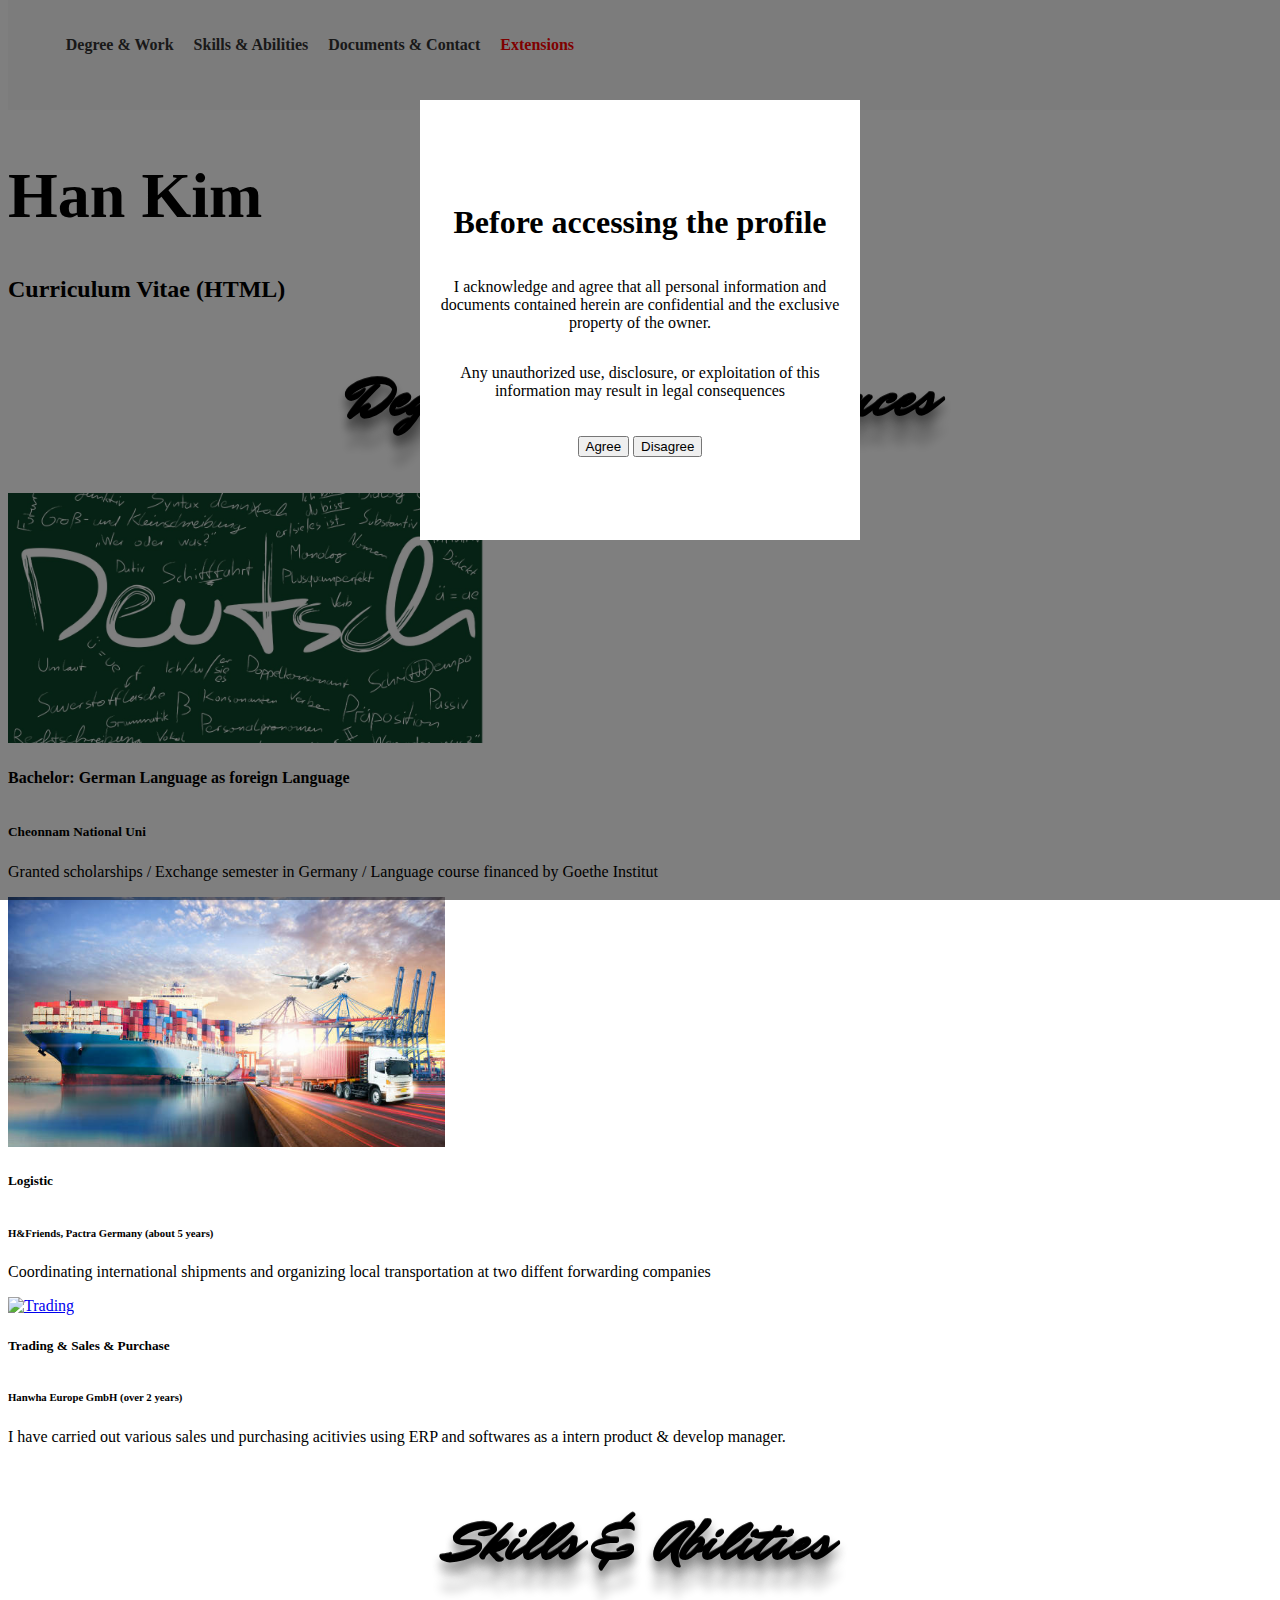
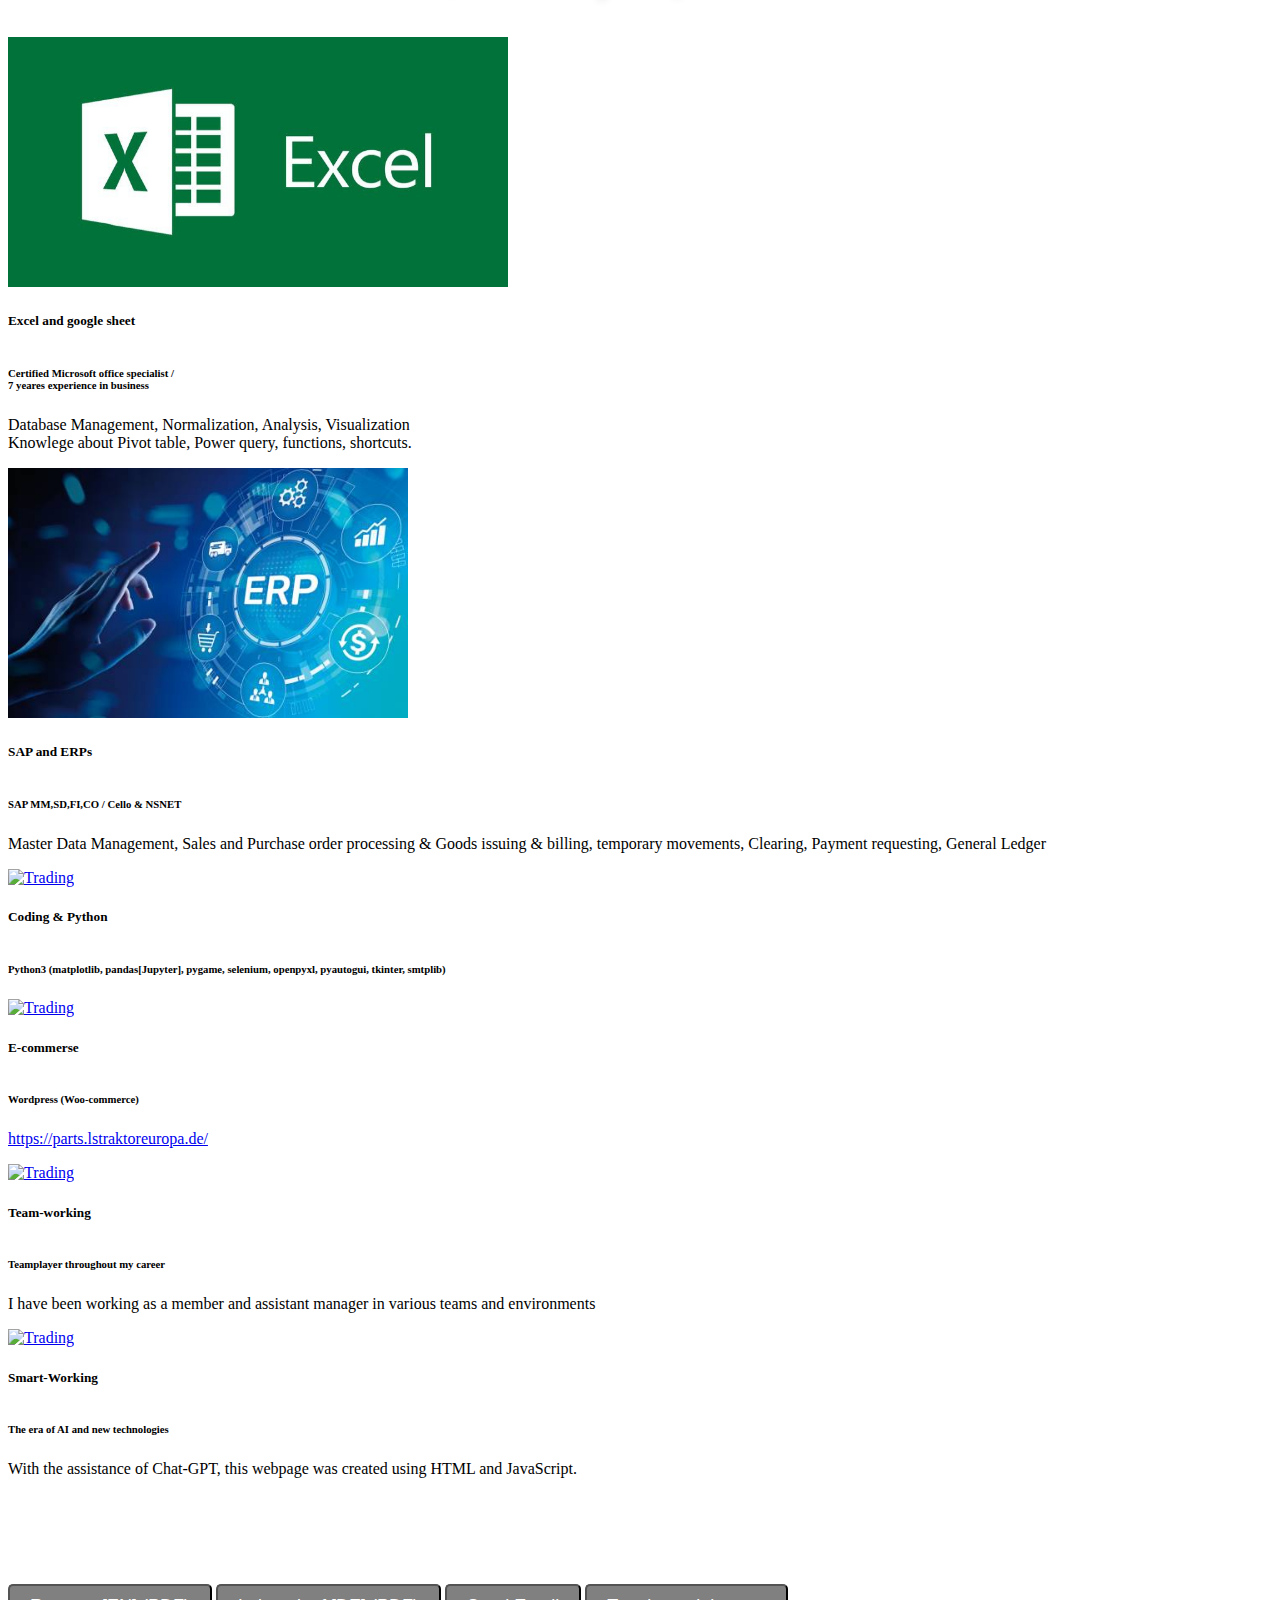
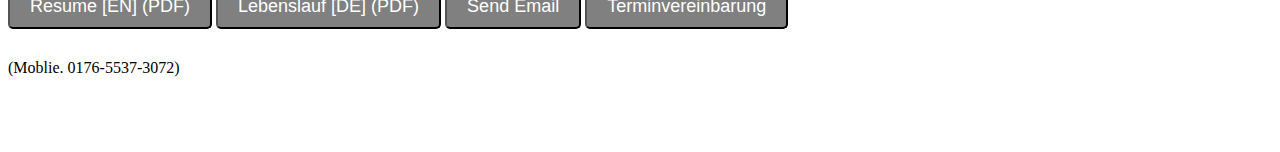
==== index.html @ 1b8cf620 "Add files via upload" ====
<!doctype html>
<html lang="en">

<head>
  <meta charset="utf-8">
  <meta name="viewport" content="width=device-width, initial-scale=1">
  <title>Han Kim</title>
  <link rel="stylesheet"
    href="https://s3.ap-northeast-2.amazonaws.com/materials.spartacodingclub.kr/easygpt/default.css">
  <link href="https://cdn.jsdelivr.net/npm/bootstrap@5.2.3/dist/css/bootstrap.min.css" rel="stylesheet"
    integrity="sha384-rbsA2VBKQhggwzxH7pPCaAqO46MgnOM80zW1RWuH61DGLwZJEdK2Kadq2F9CUG65" crossorigin="anonymous">
  <link rel="stylesheet" href="style.css">
  <script src="https://cdn.jsdelivr.net/npm/bootstrap@5.2.3/dist/js/bootstrap.bundle.min.js"
    integrity="sha384-kenU1KFdBIe4zVF0s0G1M5b4hcpxyD9F7jL+jjXkk+Q2h455rYXK/7HAuoJl+0I4"
    crossorigin="anonymous"></script>
</head>

<body>
  <div id="popup">
    <div id="popup-content">
      <h1>Before accessing the profile</h1>
      <p>I acknowledge and agree that all personal information and documents contained herein are confidential and the exclusive property of the owner. </p>
      <p>Any unauthorized use, disclosure, or exploitation of this information may result in legal consequences</p>
      <div id="popup-buttons">
        <button id="agree-button">Agree</button>
        <button id="disagree-button">Disagree</button>
      </div>
    </div>
  </div>

  <script>
    // 팝업 표시
    function showPopup() {
      document.getElementById('popup').style.display = 'block';
    }

    // 팝업 숨김
    function hidePopup() {
      document.getElementById('popup').style.display = 'none';
    }

    // 동의 버튼 클릭 시 이벤트 처리
    document.getElementById('agree-button').addEventListener('click', function() {
      // 여기에 동의 버튼을 클릭했을 때 처리할 로직을 작성합니다.
      console.log('동의 버튼이 클릭되었습니다.');
      hidePopup();
    });

    // 동의하지 않음 버튼 클릭 시 이벤트 처리
    document.getElementById('disagree-button').addEventListener('click', function() {
      // 여기에 동의하지 않음 버튼을 클릭했을 때 처리할 로직을 작성합니다.
      console.log('동의하지 않음 버튼이 클릭되었습니다.');
      window.top.close();
      alert('Access is denied. please close this page');
    });

    // 페이지 로드 시 팝업 표시
    window.onload = function() {
      showPopup();
    };
  </script>
  <header>
    <nav>
      <ul>
        <li><a href="#DG">Degree & Work</a></li>
        <li><a href="#SK"> Skills & Abilities</a></li>
        <li><a href="#CT">Documents & Contact</a></li>
        <li><a href="Extension.html" target="_blank"><span style="color:red">Extensions</span></a></li>
      </ul>
    </nav>
  </header>
  <div class="header"></div>

  <div class="hero bg-dark text-center py-5 mb-4">
    <img src="photo.jpg" class="profile-image" alt="Profile Image">
    <h1 class="mt-5, text-white" style="font-weight: bold;">Han Kim</h1>
    <h2 class="text-white" id="change">Curriculum Vitae (HTML)</h2>
    <script src="change.js"></script>
    <div class="text-good">Thank you for your attention </div>
    <div class="text2-good">18.04.1990 <br> Southkorean</div>
  </div>

  <script src="scroll.js"></script>
  <section id="DG">
    <link href="https://fonts.googleapis.com/css?family=Mr+Dafoe" rel="stylesheet">
    <div class="shadow" style="margin-bottom: 1cm;">
      <h3 class="text-center py-2 my-5" style="font-weight: bold">Degree & Work Experiences</h3>
    </div>
  </section>
  <script src="dg_scroll.js"></script>
  <div class="container" style="margin-bottom: 1cm;">
    <div class="row row-cols-1 row-cols-md-3 g-4">
      <div class="col">
        <div class="card h-100">
          <a href="#" class="card-link" onclick="openPopup('certificate of degree.pdf')">
            <img src="deutsch.jpg" class="card-img-top" alt="Logistic" style="height: 250px;">
          </a>
          <div class="card-body">
            <h4 class="card-title">Bachelor: German Language as foreign Language</h4>
            <h5 class="card-subtitle mb-2 text-muted">Cheonnam National Uni</h5>
            <p class="card-text">Granted scholarships / Exchange semester in Germany /
              Language course financed by Goethe Institut
            </p>
          </div>
        </div>
      </div>

      <script src="openpopup.js"></script>
      <div class="col">
        <div class="card h-100">
          <a href="#" class="card-link" onclick="openPopup2()">
            <img src="international-trade.jpg" class="card-img-top" alt="Logistic" style="height: 250px; ">
          </a>
          <div class="card-body">
            <h5 class="card-title">Logistic</h5>
            <h6 class="card-subtitle mb-2 text-muted">H&Friends, Pactra Germany (about 5 years)</h6>
            <p class="card-text">Coordinating international shipments and organizing local transportation at two diffent
              forwarding companies</p>
          </div>
        </div>
      </div>

      <script src="open2.js"></script>

      <div class="col">
        <div class="card h-100">
          <a href="#" class="card-link" onclick="openPopup3()">
            <img src="https://source.unsplash.com/1600x900/?sales" class="card-img-top" alt="Trading"
              style="height: 250px; ">
          </a>
          <div class="card-body">
            <h5 class="card-title">Trading & Sales & Purchase</h5>
            <h6 class="card-subtitle mb-2 text-muted">Hanwha Europe GmbH (over 2 years)</h6>
            <p class="card-text">I have carried out various sales und purchasing acitivies using ERP and softwares as a
              intern product & develop manager.
            </p>
          </div>
        </div>
      </div>
      <script src="open3.js"></script>
    </div>
  </div>
  <section id="SK">
    <div class="shadow" style="margin-bottom: 1cm;">
      <h3 class="text-center py-2 my-5" style="font-weight: bold">Skills & Abilities</h3>
    </div>
  </section>
  <script src="sk_scroll.js"></script>
  <div class="container" style="margin-bottom: 2cm;">
    <div class="row row-cols-1 row-cols-md-3 g-4">
      <div class="col">
        <div class="card h-100">
          <a href="#" class="card-link" onclick="openPopup4('mos master certification.pdf')">
            <img src="Excel.jpg" class="card-img-top" alt="Logistic" style="height: 250px;">
          </a>
          <div class="card-body">
            <h5 class="card-title">Excel and google sheet</h5>
            <h6 class="card-subtitle mb-2 text-muted">Certified Microsoft office specialist / <br>
              7 yeares experience in business </h6>
            <p class="card-text">Database Management, Normalization, Analysis, Visualization <br> Knowlege about Pivot
              table, Power query, functions, shortcuts. </p>
          </div>
        </div>
      </div>
      <script src="open4.js"></script>
      <div class="col">
        <div class="card h-100">
          <a href="#" class="card-link" onclick="openPopup5()">
            <img src="ERP.jpg" class="card-img-top" alt="Sales" style="height: 250px; ">
          </a>
          <div class="card-body">
            <h5 class="card-title">SAP and ERPs</h5>
            <h6 class="card-subtitle mb-2 text-muted">SAP MM,SD,FI,CO / Cello & NSNET </h6>
            <p class="card-text">Master Data Management, Sales and Purchase order processing & Goods issuing & billing,
              temporary movements, Clearing, Payment requesting, General Ledger</p>
          </div>
        </div>
      </div>
      <script src="open5.js"></script>
      <div class="col">
        <div class="card h-100">
          <a href="#" class="card-link" onclick="openPopup6()">
            <img src="https://source.unsplash.com/1600x900/?coding" class="card-img-top" alt="Trading"
              style="height: 250px; ">
          </a>
          <div class="card-body">
            <h5 class="card-title">Coding & Python</h5>
            <h6 class="card-subtitle mb-2 text-muted">Python3 (matplotlib, pandas[Jupyter], pygame, selenium, openpyxl,
              pyautogui, tkinter, smtplib) </h6>
            <p class="card-text"></p>
          </div>
        </div>
      </div>
      <script src="open6.js"></script>
      <div class="col">
        <div class="card h-100">
          <a href="#" class="card-link" onclick="openPopup7()">
            <img src="https://source.unsplash.com/1600x900/?Ecommerce" class="card-img-top" alt="Trading"
              style="height: 250px; ">
          </a>
          <div class="card-body">
            <h5 class="card-title">E-commerse </h5>
            <h6 class="card-subtitle mb-2 text-muted">Wordpress (Woo-commerce)</h6>
            <p class="card-text"><a href="https://parts.lstraktoreuropa.de/"
                target="_blank">https://parts.lstraktoreuropa.de/</a></p>
          </div>
        </div>
      </div>
      <script src="open7.js"></script>
      <div class="col">
        <div class="card h-100">
          <a href="#" class="card-link" onclick="openPopup8()">
            <img src="https://source.unsplash.com/1600x900/?Teamwork" class="card-img-top" alt="Trading"
              style="height: 250px; ">
          </a>
          <div class="card-body">
            <h5 class="card-title">Team-working</h5>
            <h6 class="card-subtitle mb-2 text-muted">Teamplayer throughout my career</h6>
            <p class="card-text">I have been working as a member and assistant manager in various teams and environments
            </p>
          </div>
        </div>
      </div>
      <script src="open8.js"></script>
      <div class="col">
        <div class="card h-100">
          <a href="#" class="card-link" onclick="openPopup9()">
            <img src="https://source.unsplash.com/1600x900/?gpt" class="card-img-top" alt="Trading"
              style="height: 250px; ">
          </a>
          <div class="card-body">
            <h5 class="card-title">Smart-Working</h5>
            <h6 class="card-subtitle mb-2 text-muted">The era of AI and new technologies</h6>
            <p class="card-text">With the assistance of Chat-GPT, this webpage was created using HTML and JavaScript.
            </p>
          </div>
        </div>
      </div>
      <script src="open9.js"></script>
    </div>
  </div>
  <div class="container">
    <h1></h1>
    <p></p>

    <!-- 버튼 추가 -->

    <button class="button" onclick="window.open('Resume_Han_kim.pdf', '_blank')">Resume [EN] (PDF)</button>
    <button class="button" onclick="window.open('Lebenslauf.pdf', '_blank')">Lebenslauf [DE] (PDF)</button>
    <button class="button" onclick="location.href='mailto:han65654@gmail.com'">Send Email</button>
    <button class="button" onclick="openForm()">Terminvereinbarung</button>

    <script src="iframe.js"></script>

    <section id="CT">
      <div class="phone-number">
        <i class="fas fa-phone"></i>
        <span>(Moblie. 0176-5537-3072)</span>
      </div>
    </section>

    <script src="ct_scroll.js"></script>
  </div>

  <footer class="footer">
    <p></p>
  </footer>


</body>

</html>
---- style.css ----
header {
  width: 100%;
  height: 70px;
  background-color: #f8f8f8;
  padding: 20px;
  position: fixed;
  top: 0;
  z-index: 1;
}

nav ul {
  list-style: none;
  margin-left: 1cm;
  padding: 0;
  display: flex;
  flex-wrap: wrap; /* 추가 */
  justify-content: flex-start; /* 추가 */
}

nav li {
  margin-right: 20px;
}

nav a {
  text-decoration: none;
  color: #333;
  font-weight: bold;
}

nav a:hover {
  color: #ff5500;
}

body {
  overflow-x: hidden;
}

.card:hover {
  transform: scale(1.05);
  transition: transform 0.3s ease;
}

.shadow {
  font-family: Mr Dafoe, sans-serif;
  font-size: 3em;
  text-align: center;
  text-shadow: 0 -1px 0 #333, 0 6px 8px rgba(0, 0, 0, .3), 0 9px 10px rgba(0, 0, 0, .10), 0 30px 10px rgba(0, 0, 0, .14), 0 15px 10px rgba(0, 0, 0, .17);
}

.button {
  display: inline-block;
  margin: 30px auto;
  padding: 10px 20px;
  background-color: gray;
  color: white;
  border-radius: 5px;
  font-size: 18px;
  cursor: pointer;
}

.hero h1 {
  transition: all 2.0s ease;
  font-size: 4em;
}

.hero {
  transition: transform 1s ease;
}

.hero.shifted {
  transform: translateX(-25%);
}

.text-good {
  color: #0c0000;
  position: fixed;
  right: -16em;
  top: 35%;
  transform: translateY(-50%);
  padding: 10px;
  font-weight: bold;
  font-size: 1.2em;
}

.text2-good {
  color: #0c0000;
  position: fixed;
  right: -15em;
  top: 70%;
  transform: translateY(-50%);
  padding: 10px;
  font-weight: bold;
  font-size: 1.2em;
}

.profile-image {
  position: fixed;
  right: -8em;
  top: 72%;
  transform: translateY(-50%);
  width: 50px;
  height: 50px;
  border-radius: 50%;
  object-fit: cover;
  z-index: 1;
  opacity: 0;
  transition: opacity 0.5s ease;
}

.profile-image.show {
  opacity: 1;
}

.shadow:hover {
  color: #FF0000;
  background: linear-gradient(to right, #4B0082);
  -webkit-background-clip: text;
  -moz-background-clip: text;
  background-clip: text;
  -webkit-text-fill-color: transparent;
  transform: scale(1.5);
  font-weight: bold;
  transition: all 1.0s ease;
}

.footer {
  margin-top: 2cm;
}

.card-title {
  margin-bottom: 1cm;
}

.header {
  height: 1cm;
  margin-bottom: 3cm;
}

@media (max-width: 767px) {
  .hero.shifted {
    transform: translateX(-90%);
  }
  header {
    position: static;
  }
}

#popup {
  display: none;
  position: fixed;
  top: 0;
  left: 0;
  width: 100%;
  height: 100%;
  background-color: rgba(0, 0, 0, 0.5);
  z-index: 9999;
}

#popup-content {
  display: flex;
  flex-direction: column;
  justify-content: center;
  align-items: center;
  width: 400px;
  height: 400px;
  background-color: white;
  margin: auto;
  margin-top: 100px;
  padding: 20px;
  text-align: center;
}

#popup-buttons {
  margin-top: 20px;
}
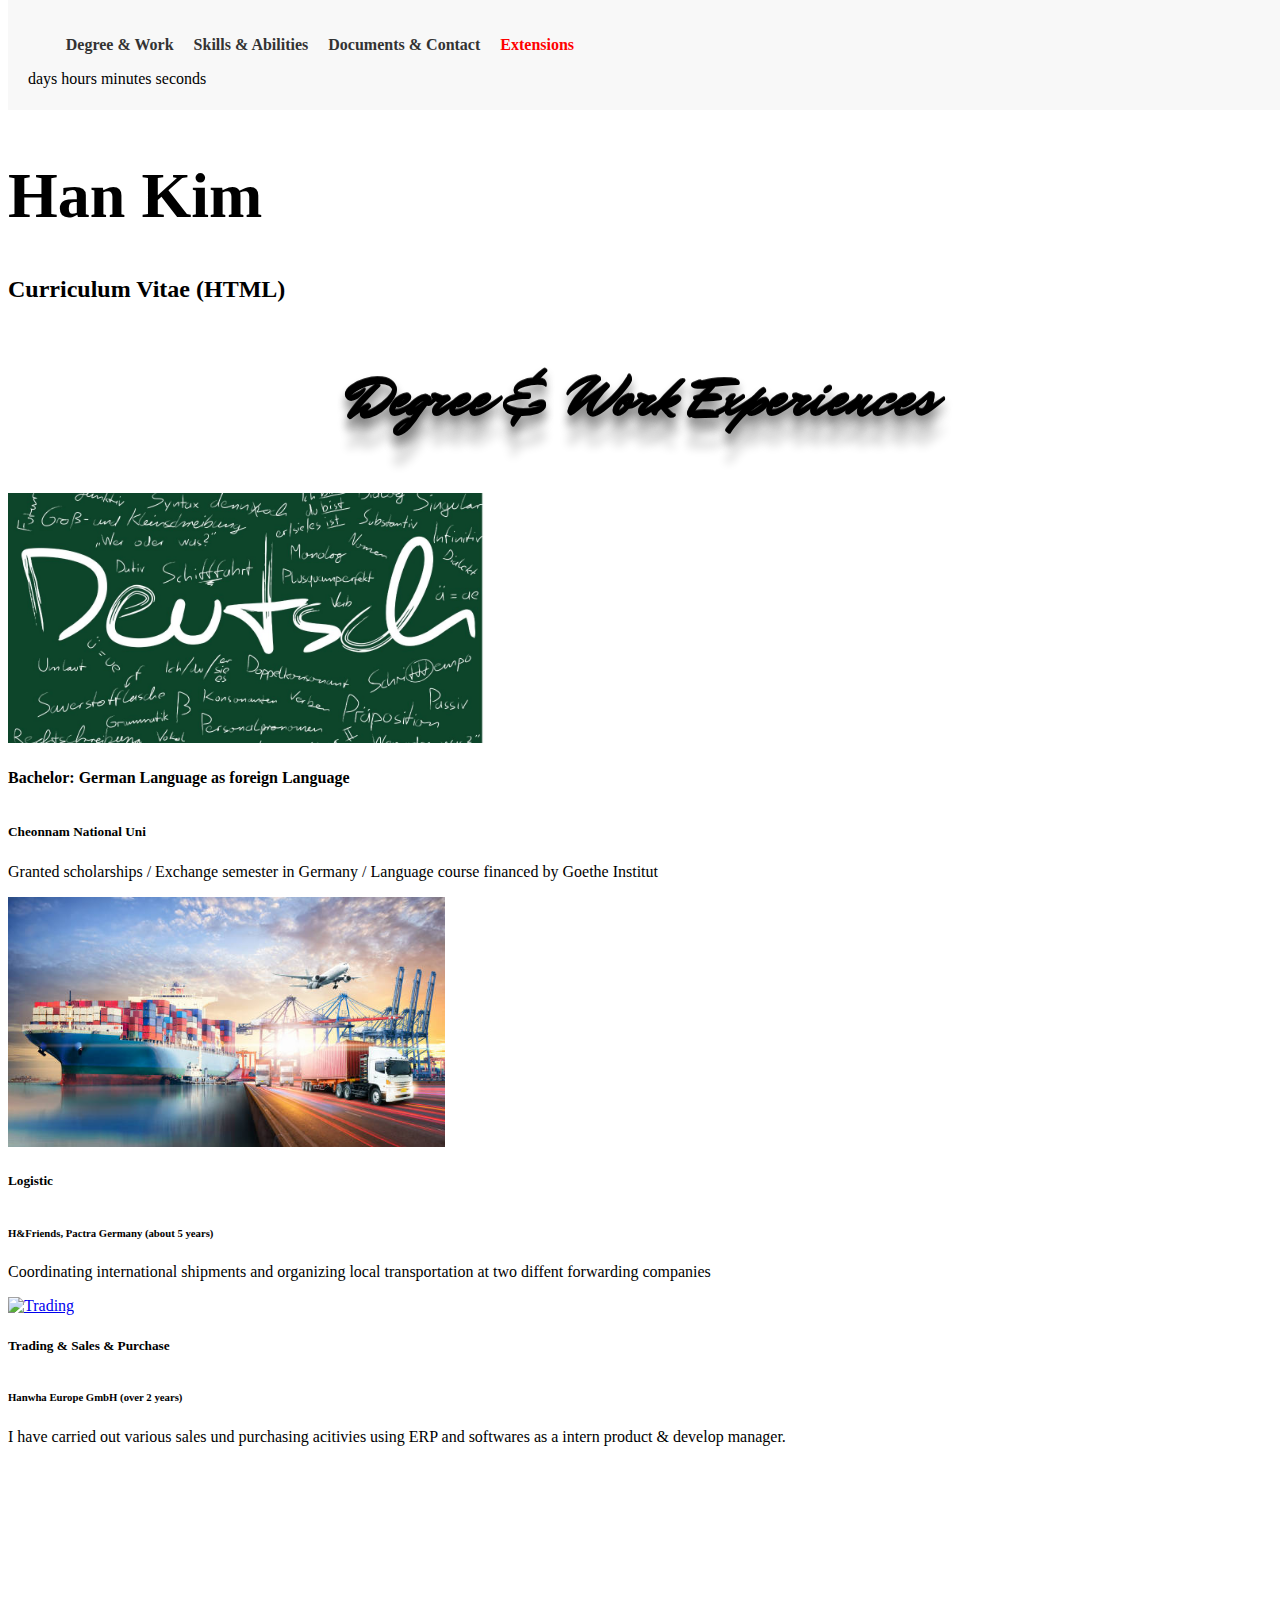
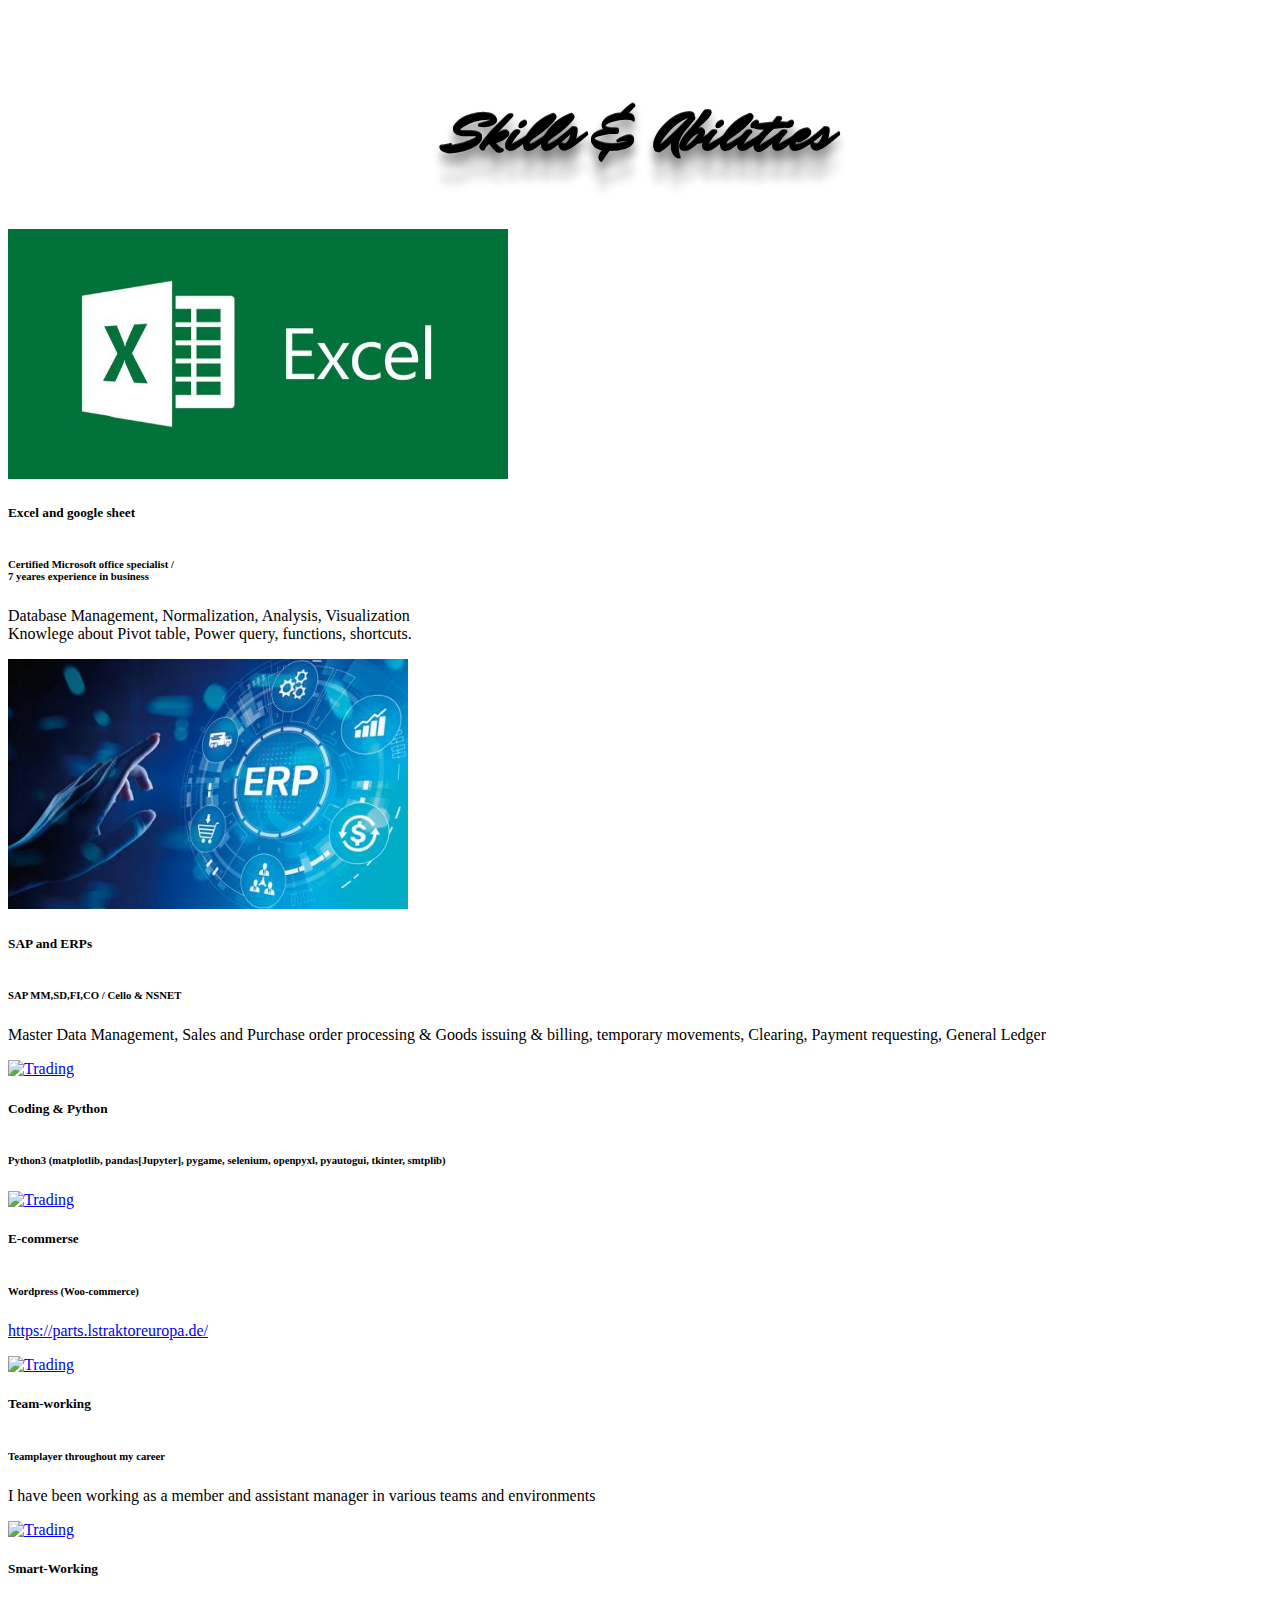
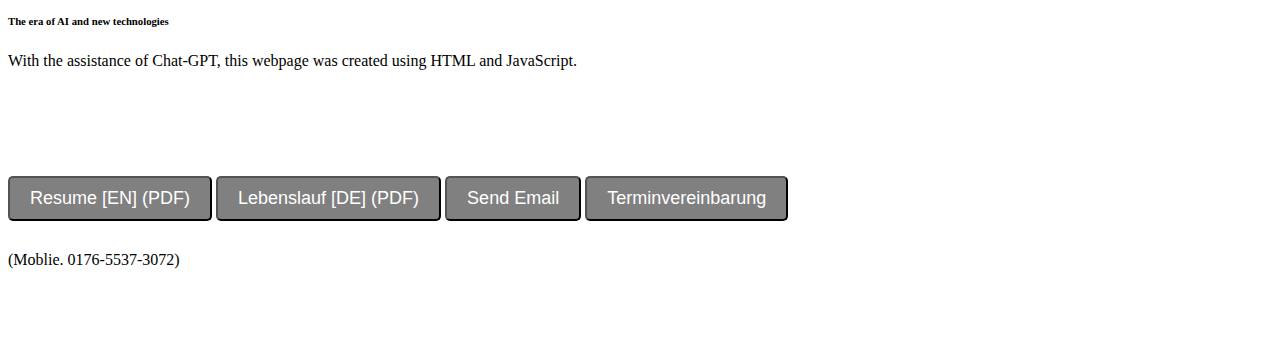
==== commit 0e015ce2: "Add files via upload" ====
--- a/index.html
+++ b/index.html
@@ -13,6 +13,7 @@
   <script src="https://cdn.jsdelivr.net/npm/bootstrap@5.2.3/dist/js/bootstrap.bundle.min.js"
     integrity="sha384-kenU1KFdBIe4zVF0s0G1M5b4hcpxyD9F7jL+jjXkk+Q2h455rYXK/7HAuoJl+0I4"
     crossorigin="anonymous"></script>
+
 </head>
 
 <body>
@@ -28,37 +29,7 @@
     </div>
   </div>
 
-  <script>
-    // 팝업 표시
-    function showPopup() {
-      document.getElementById('popup').style.display = 'block';
-    }
-
-    // 팝업 숨김
-    function hidePopup() {
-      document.getElementById('popup').style.display = 'none';
-    }
-
-    // 동의 버튼 클릭 시 이벤트 처리
-    document.getElementById('agree-button').addEventListener('click', function() {
-      // 여기에 동의 버튼을 클릭했을 때 처리할 로직을 작성합니다.
-      console.log('동의 버튼이 클릭되었습니다.');
-      hidePopup();
-    });
-
-    // 동의하지 않음 버튼 클릭 시 이벤트 처리
-    document.getElementById('disagree-button').addEventListener('click', function() {
-      // 여기에 동의하지 않음 버튼을 클릭했을 때 처리할 로직을 작성합니다.
-      console.log('동의하지 않음 버튼이 클릭되었습니다.');
-      window.top.close();
-      alert('Access is denied. please close this page');
-    });
-
-    // 페이지 로드 시 팝업 표시
-    window.onload = function() {
-      showPopup();
-    };
-  </script>
+  <script src="popup_countdown.js"></script>
   <header>
     <nav>
       <ul>
@@ -68,9 +39,16 @@
         <li><a href="Extension.html" target="_blank"><span style="color:red">Extensions</span></a></li>
       </ul>
     </nav>
+
+    <div id="countdown">
+      <span id="days"></span> days
+      <span id="hours"></span> hours
+      <span id="minutes"></span> minutes
+      <span id="seconds"></span> seconds
+    </div>
+
   </header>
   <div class="header"></div>
-
   <div class="hero bg-dark text-center py-5 mb-4">
     <img src="photo.jpg" class="profile-image" alt="Profile Image">
     <h1 class="mt-5, text-white" style="font-weight: bold;">Han Kim</h1>
@@ -140,6 +118,7 @@
       <script src="open3.js"></script>
     </div>
   </div>
+  <iframe src="https://indify.co/widgets/live/weather/AVq7AohDEbFUHF8Oju1Z" frameborder="0" width="100%" height="150"></iframe>
   <section id="SK">
     <div class="shadow" style="margin-bottom: 1cm;">
       <h3 class="text-center py-2 my-5" style="font-weight: bold">Skills & Abilities</h3>
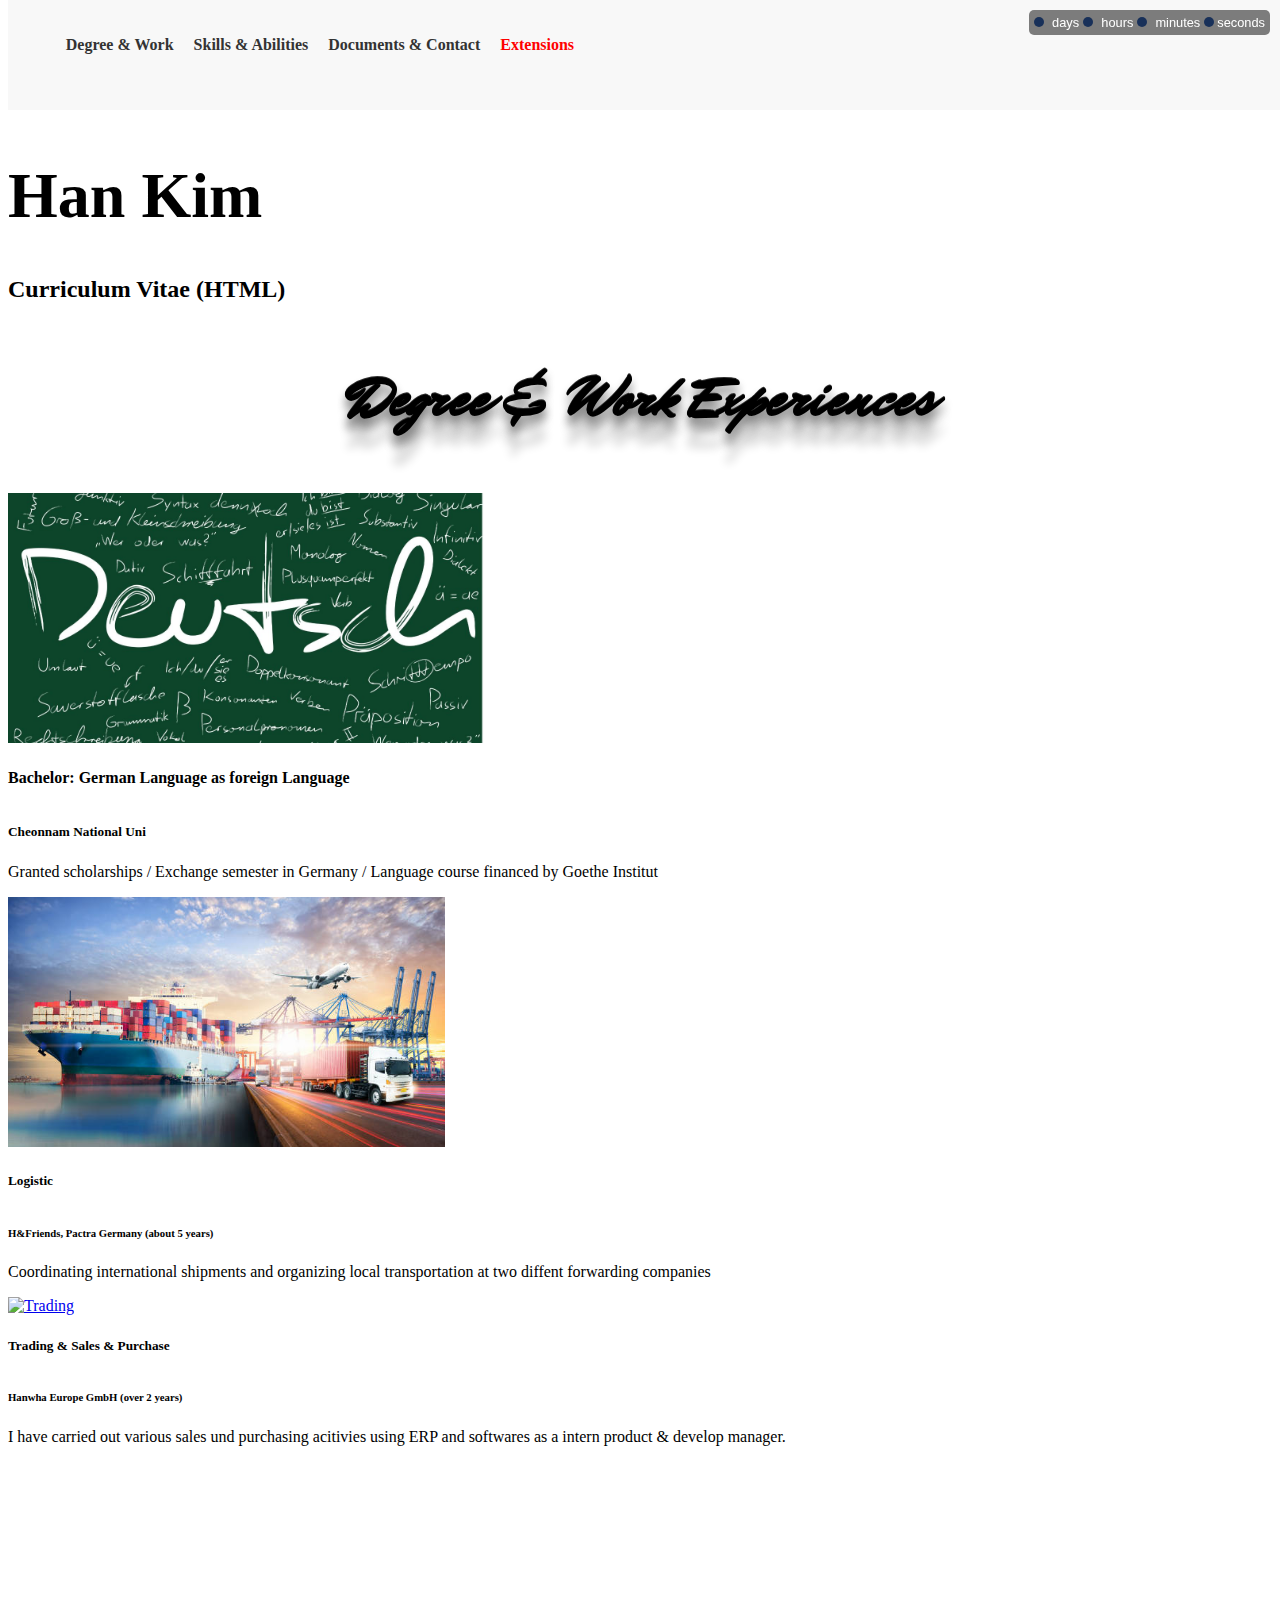
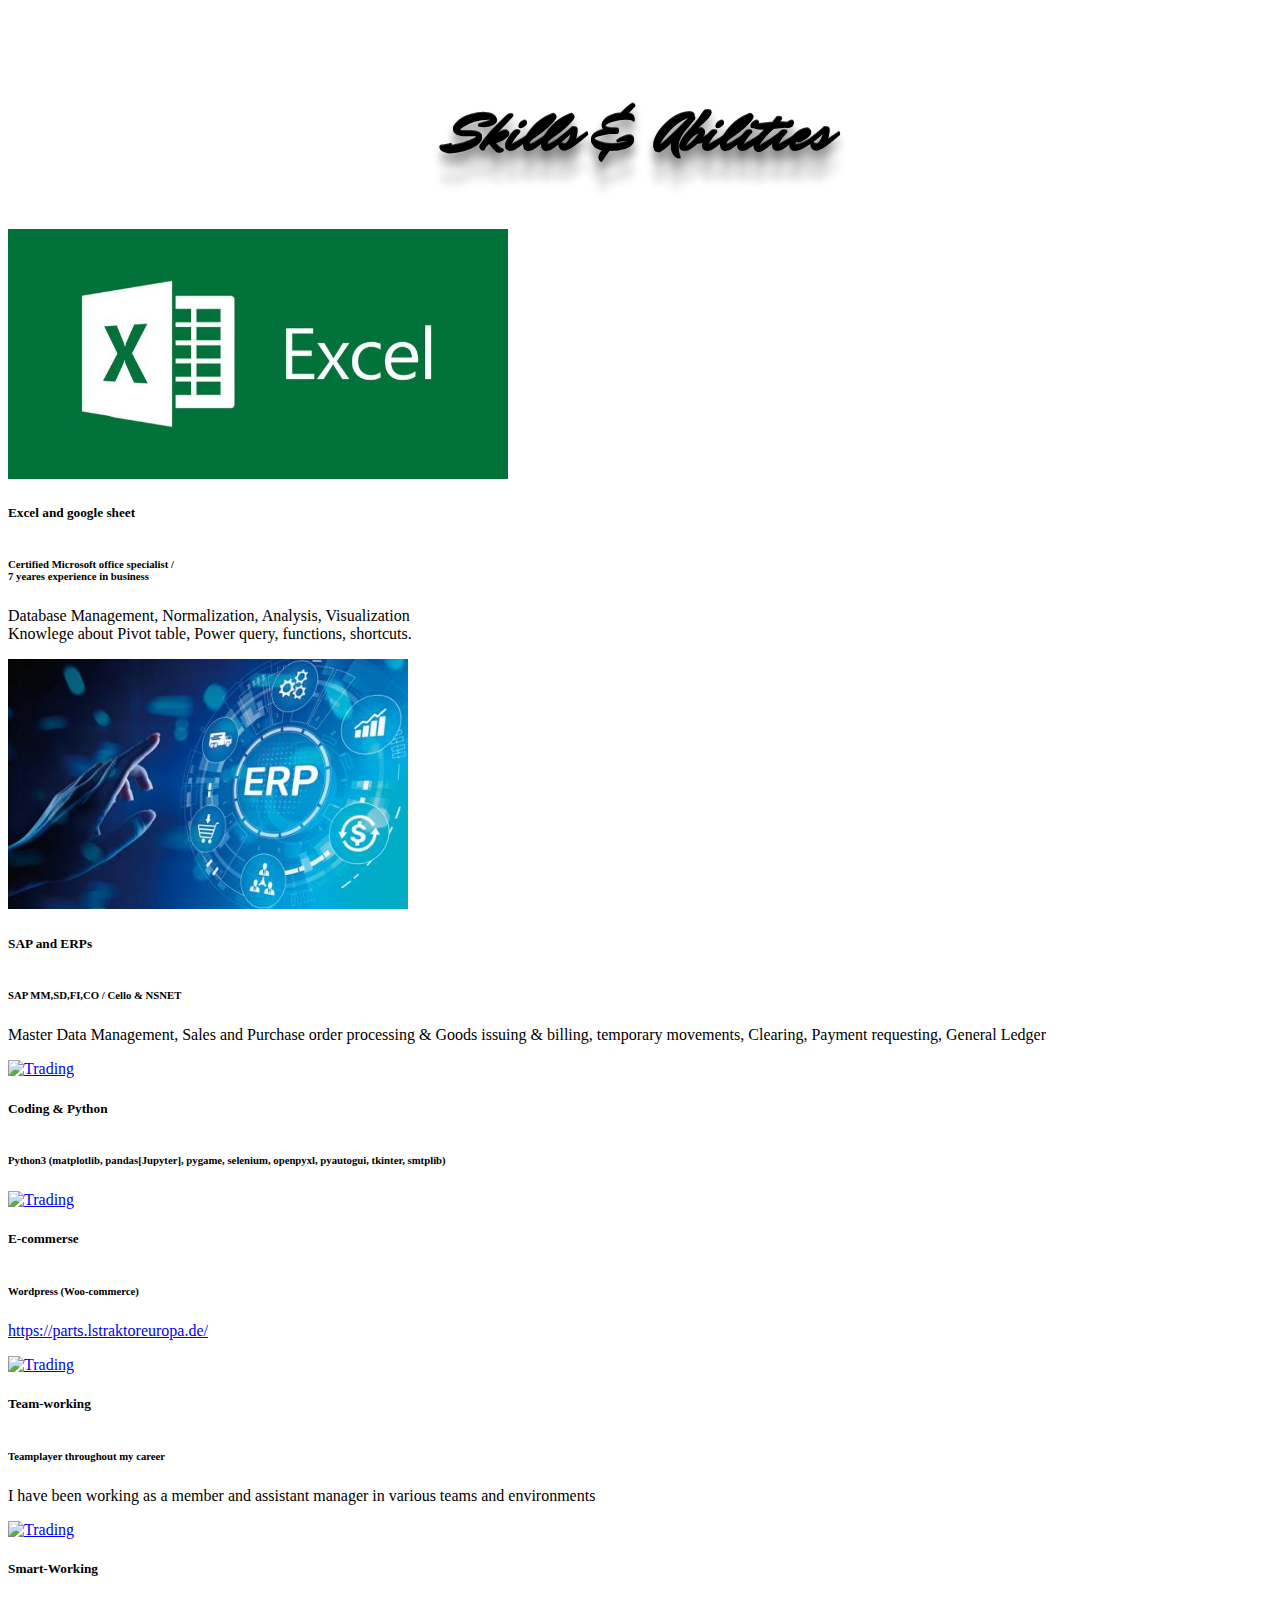
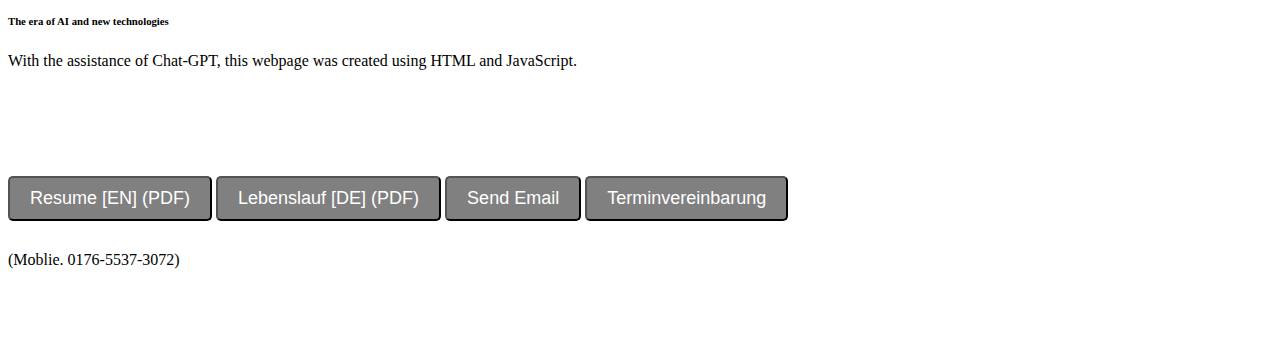
==== commit 1632c708: "Add files via upload" ====
--- a/index.html
+++ b/index.html
@@ -118,7 +118,7 @@
       <script src="open3.js"></script>
     </div>
   </div>
-  <iframe src="https://indify.co/widgets/live/weather/AVq7AohDEbFUHF8Oju1Z" frameborder="0" width="100%" height="150"></iframe>
+  <iframe src="https://indify.co/widgets/live/weather/AVq7AohDEbFUHF8Oju1Z" frameborder="0" class="weather-widget"></iframe>
   <section id="SK">
     <div class="shadow" style="margin-bottom: 1cm;">
       <h3 class="text-center py-2 my-5" style="font-weight: bold">Skills & Abilities</h3>
--- a/style.css
+++ b/style.css
@@ -134,15 +134,6 @@
 .header {
   height: 1cm;
   margin-bottom: 3cm;
-}
-
-@media (max-width: 767px) {
-  .hero.shifted {
-    transform: translateX(-90%);
-  }
-  header {
-    position: static;
-  }
 }
 
 #popup {
@@ -173,3 +164,63 @@
 #popup-buttons {
   margin-top: 20px;
 }
+
+#countdown {
+  position: fixed;
+  top: 10px;
+  right: 10px;
+  background-color: rgba(0, 0, 0, 0.5);
+  color: #fff;
+  padding: 5px ;
+  border-radius: 5px;
+  font-size: 0.8em;
+  font-family: 'Lato', sans-serif;
+}
+
+#countdown span {
+  display: inline-block;
+  padding: 5px;
+  background-color: #183059;
+  margin-right: 5px;
+  border-radius: 5px;
+  font-family: 'Lato', sans-serif;
+  font-size: 1.0em;
+}
+
+#countdown span:last-child {
+  margin-right: 0;
+}
+
+#countdown .expired {
+  background-color: #ccc;
+}
+
+.weather-widget-wrapper {
+  display: flex;
+  justify-content: space-between;
+}
+
+.weather-widget {
+  width: 100%;
+  height: auto;
+  border: none;
+}
+
+@media (max-width: 767px) {
+  .hero.shifted {
+    transform: translateX(-90%);
+  }
+  header {
+    position: static;
+  }
+  #countdown {
+    top: 80px; 
+    position: static;
+  }
+  .weather-widget {
+    width: 100%;
+    height: 450px;
+    border: none;
+  }
+  
+}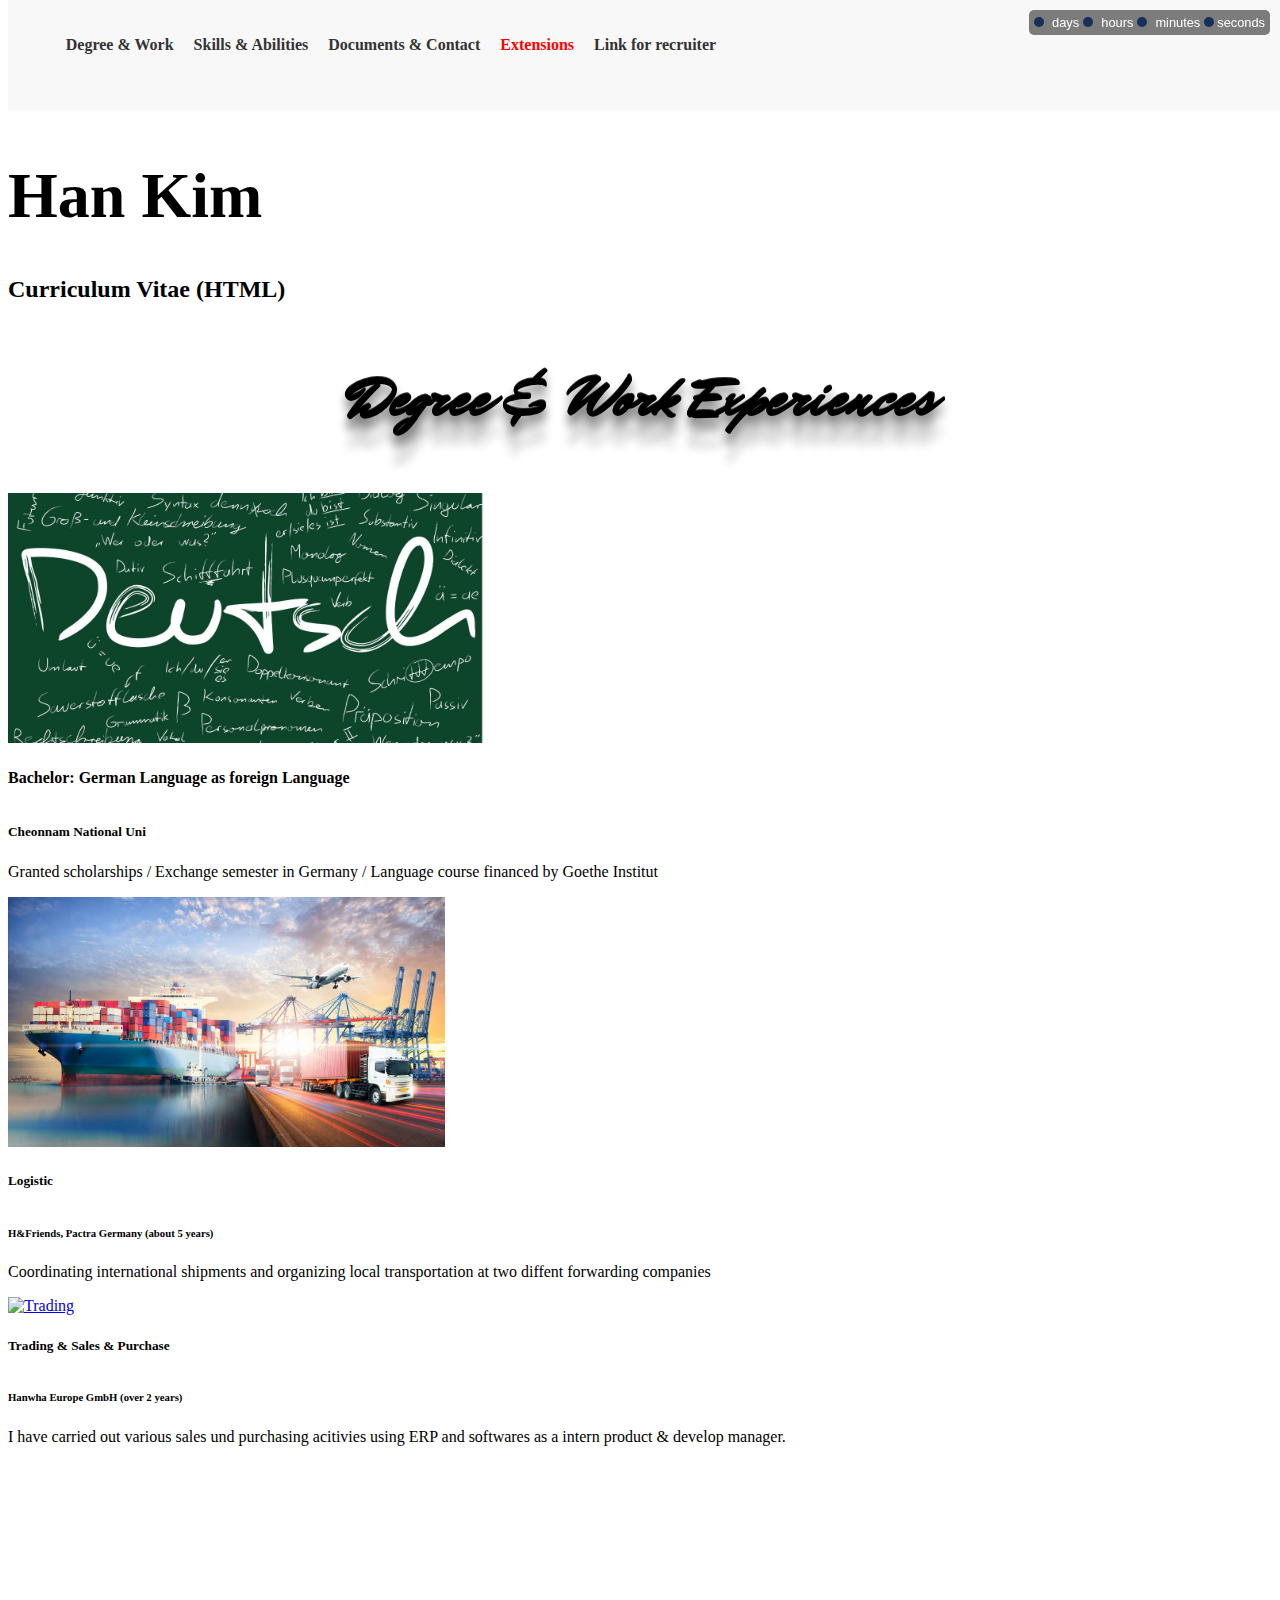
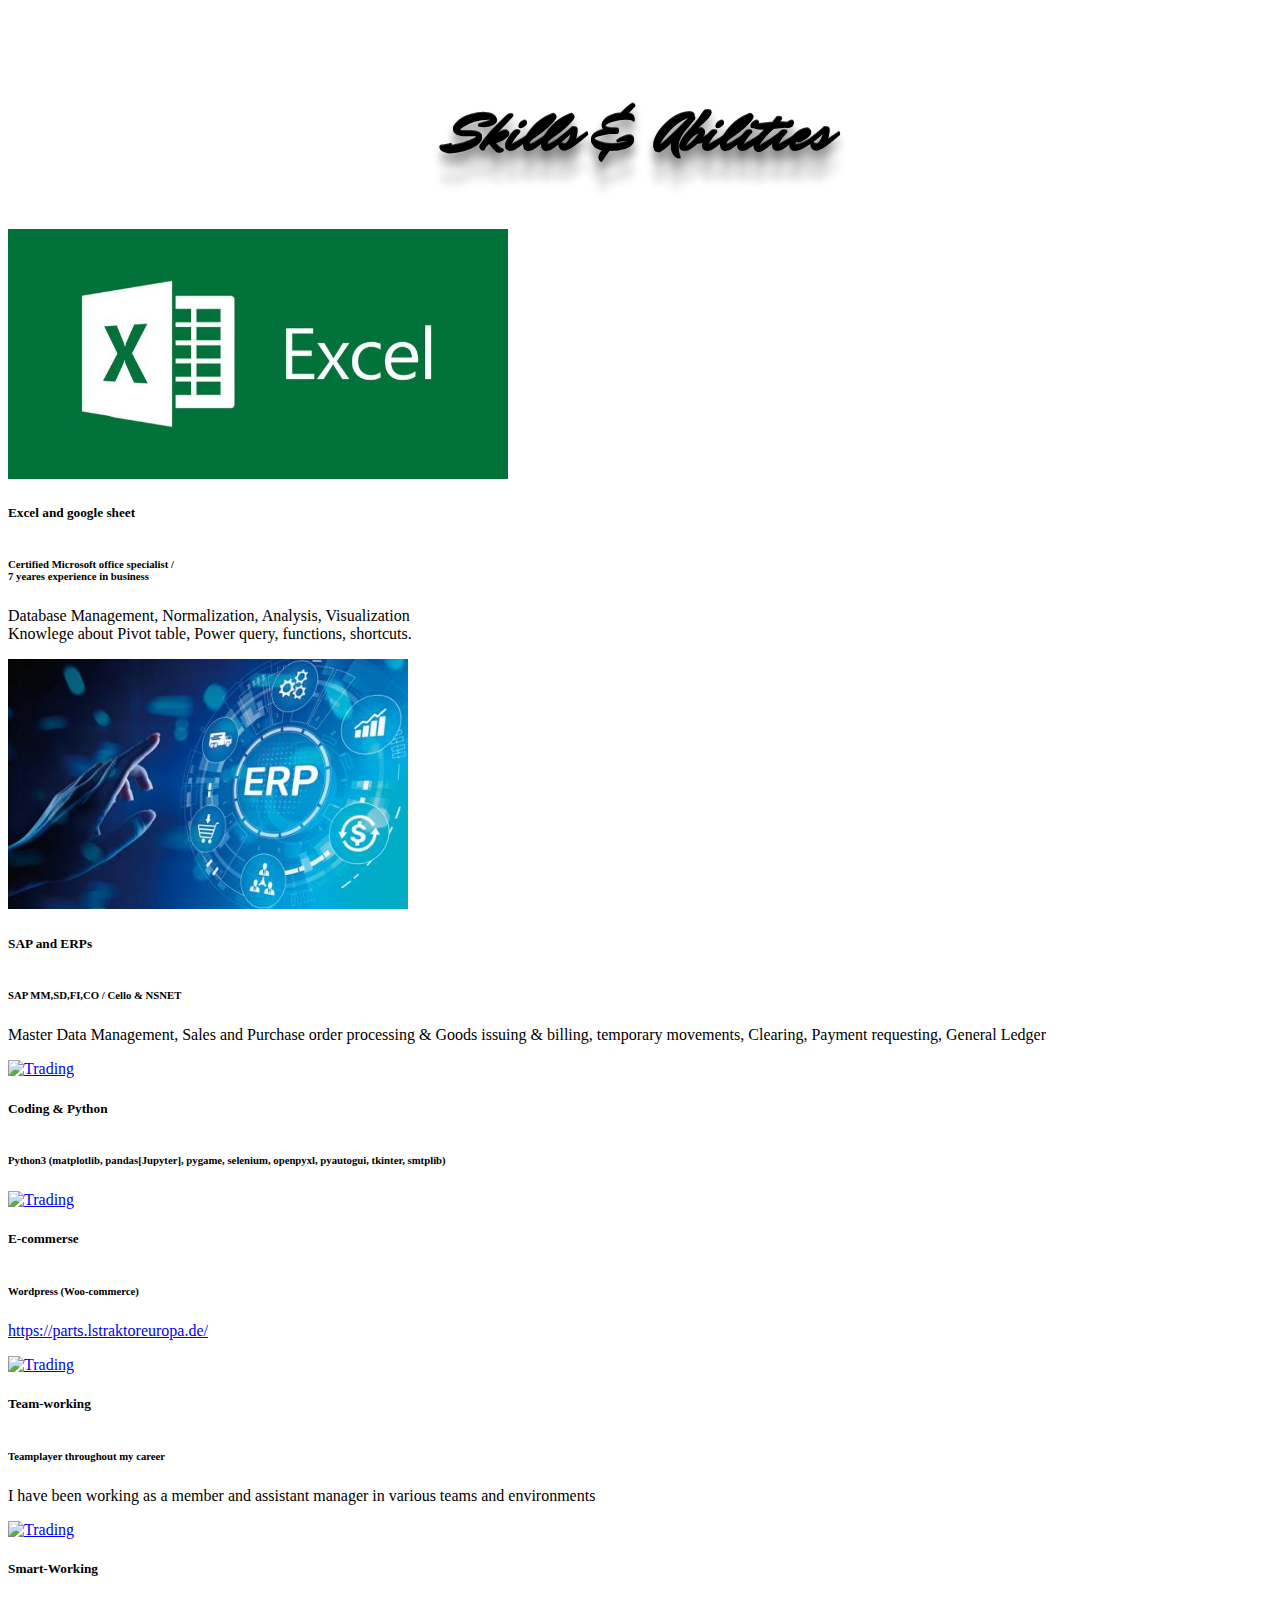
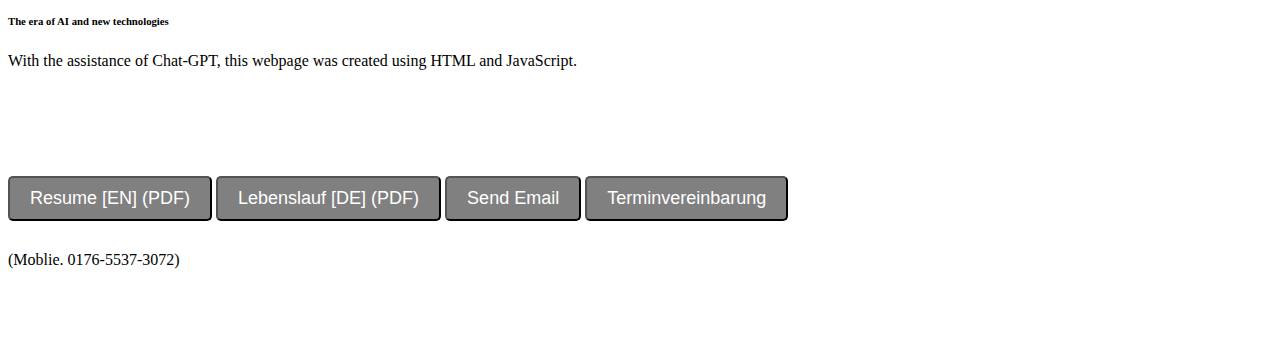
==== commit 93f078f8: "Add files via upload" ====
--- a/index.html
+++ b/index.html
@@ -36,7 +36,8 @@
         <li><a href="#DG">Degree & Work</a></li>
         <li><a href="#SK"> Skills & Abilities</a></li>
         <li><a href="#CT">Documents & Contact</a></li>
-        <li><a href="Extension.html" target="_blank"><span style="color:red">Extensions</span></a></li>
+        <li><a href="extension.html" target="_blank"><span style="color:red">Extensions</span></a></li>
+        <li><a href="index_recruiter.html">Link for recruiter</a></li>
       </ul>
     </nav>
 
@@ -70,7 +71,7 @@
     <div class="row row-cols-1 row-cols-md-3 g-4">
       <div class="col">
         <div class="card h-100">
-          <a href="#" class="card-link" onclick="openPopup('certificate of degree.pdf')">
+          <a href="#" class="card-link" onclick="openPopup('certificate_of_degree&Anerkennung.pdf')">
             <img src="deutsch.jpg" class="card-img-top" alt="Logistic" style="height: 250px;">
           </a>
           <div class="card-body">
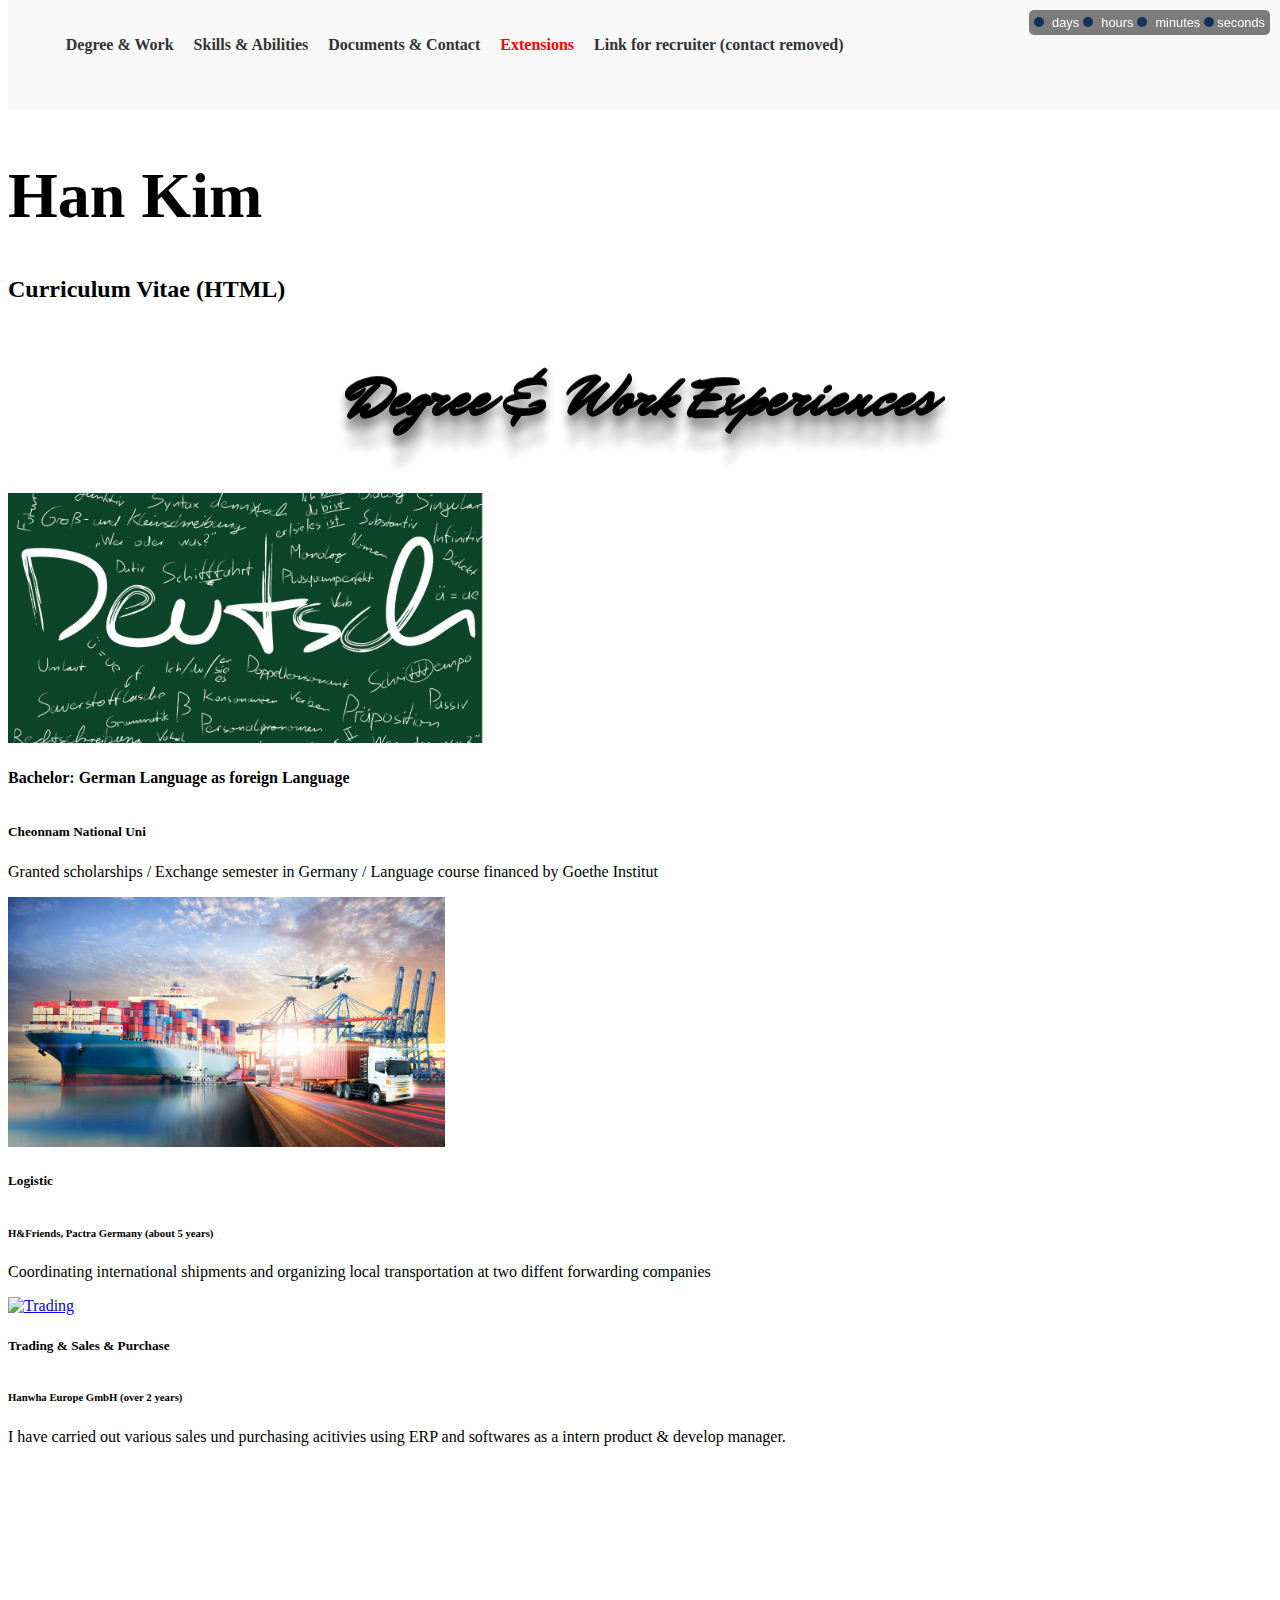
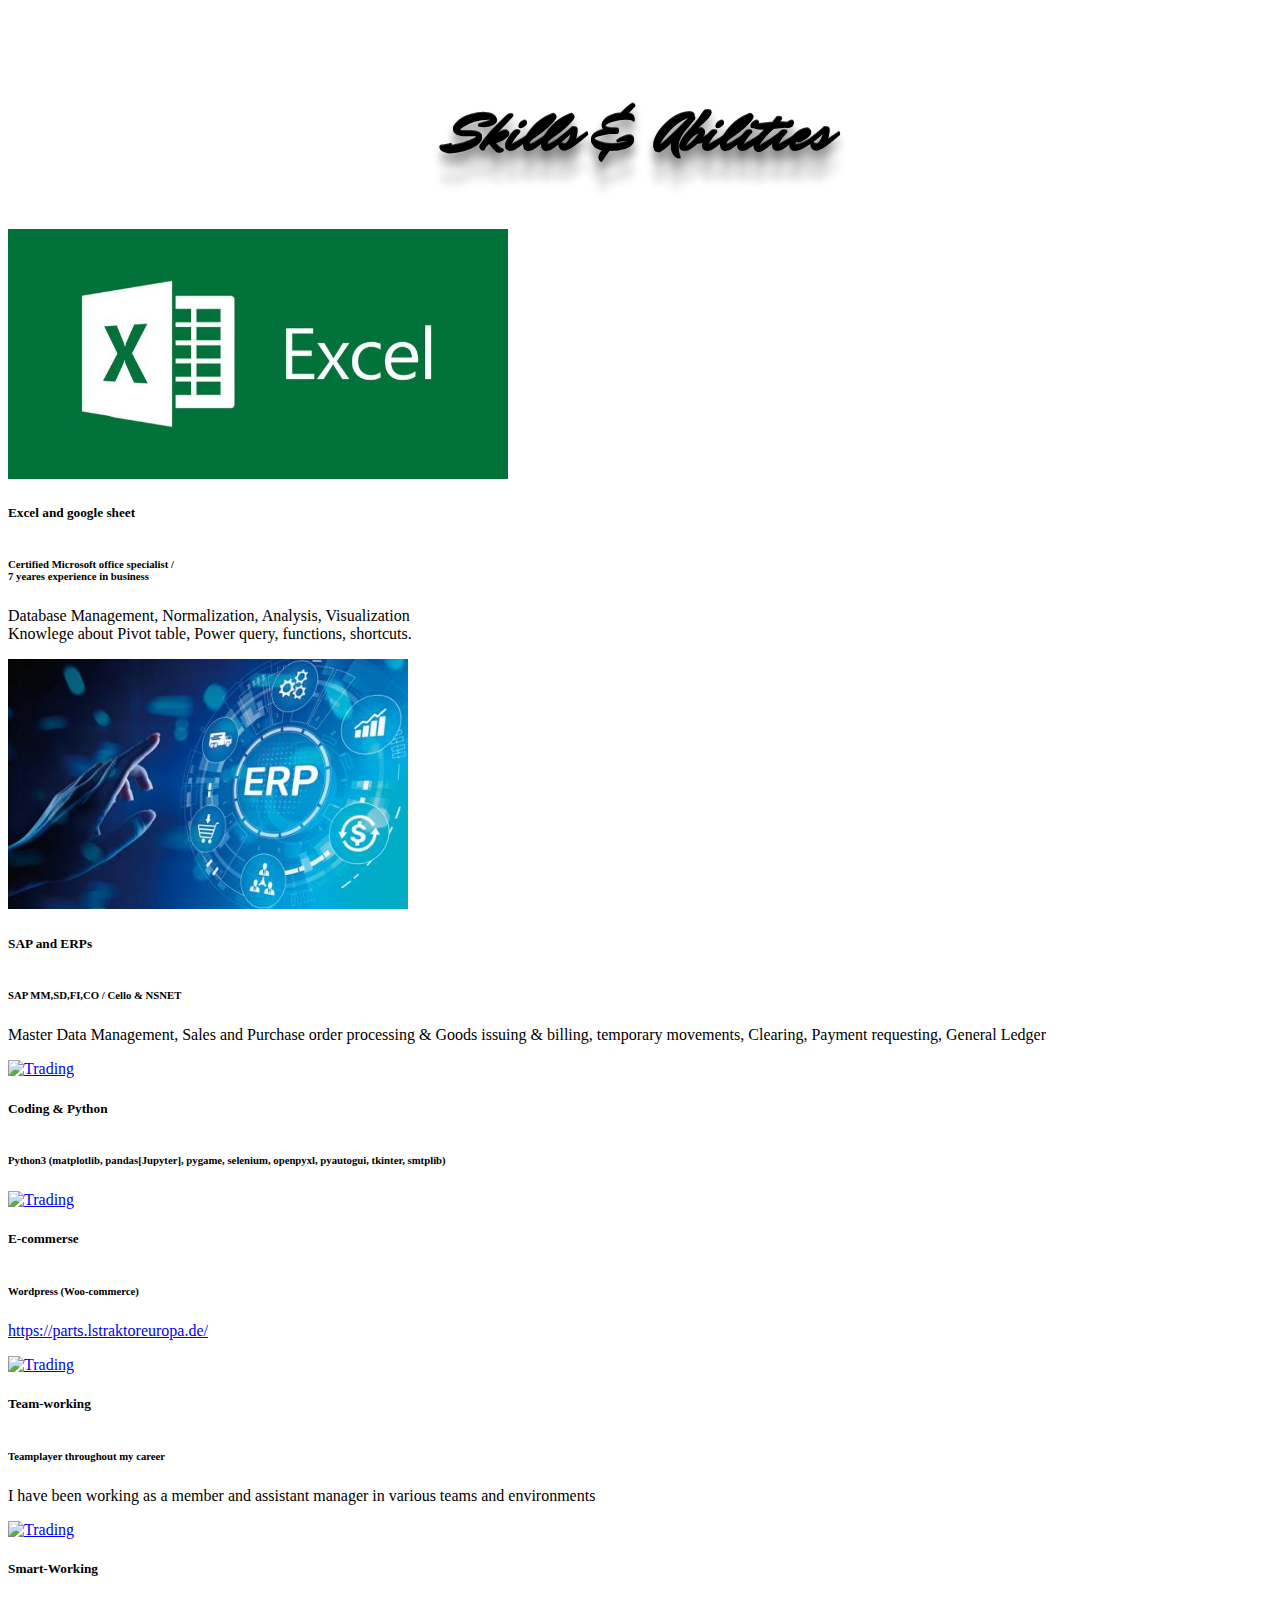
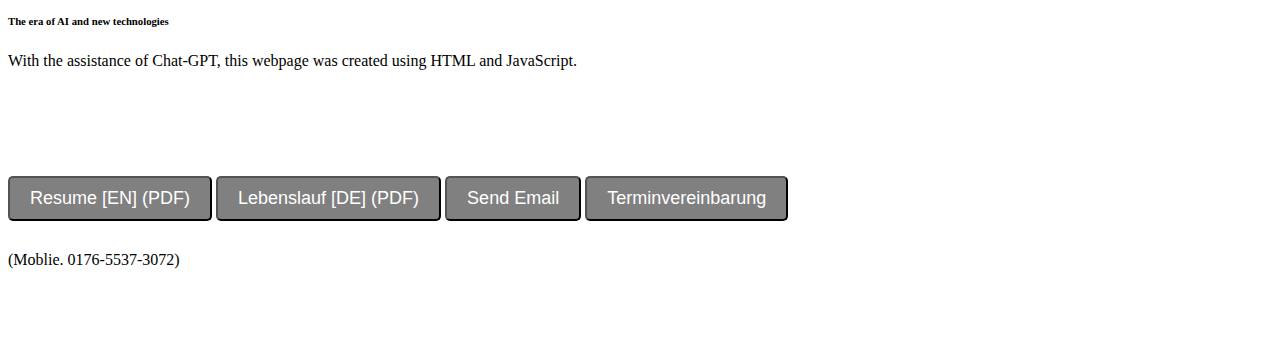
==== commit 49bbafb0: "Add files via upload" ====
--- a/index.html
+++ b/index.html
@@ -2,6 +2,7 @@
 <html lang="en">
 
 <head>
+
   <meta charset="utf-8">
   <meta name="viewport" content="width=device-width, initial-scale=1">
   <title>Han Kim</title>
@@ -37,7 +38,7 @@
         <li><a href="#SK"> Skills & Abilities</a></li>
         <li><a href="#CT">Documents & Contact</a></li>
         <li><a href="extension.html" target="_blank"><span style="color:red">Extensions</span></a></li>
-        <li><a href="index_recruiter.html">Link for recruiter</a></li>
+        <li><a href="index_recruiter.html">Link for recruiter (contact removed)</a></li>
       </ul>
     </nav>
 
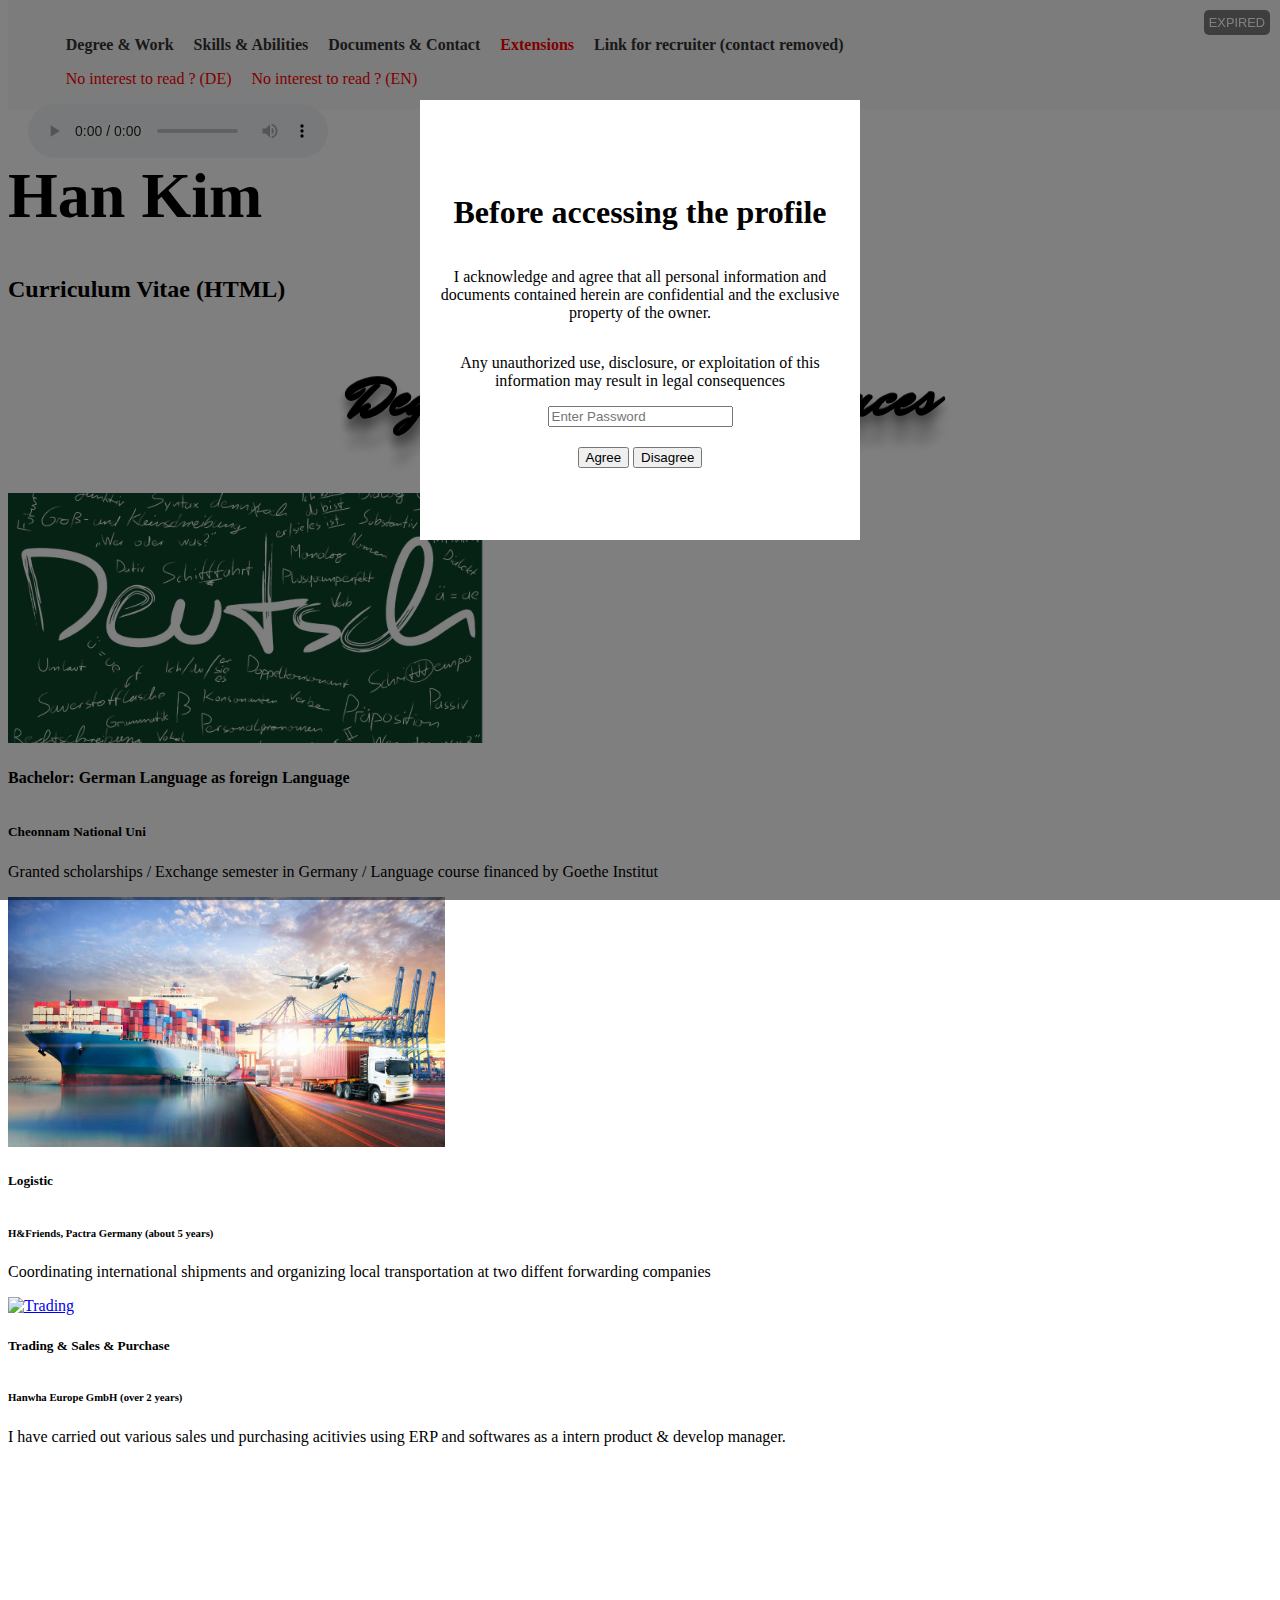
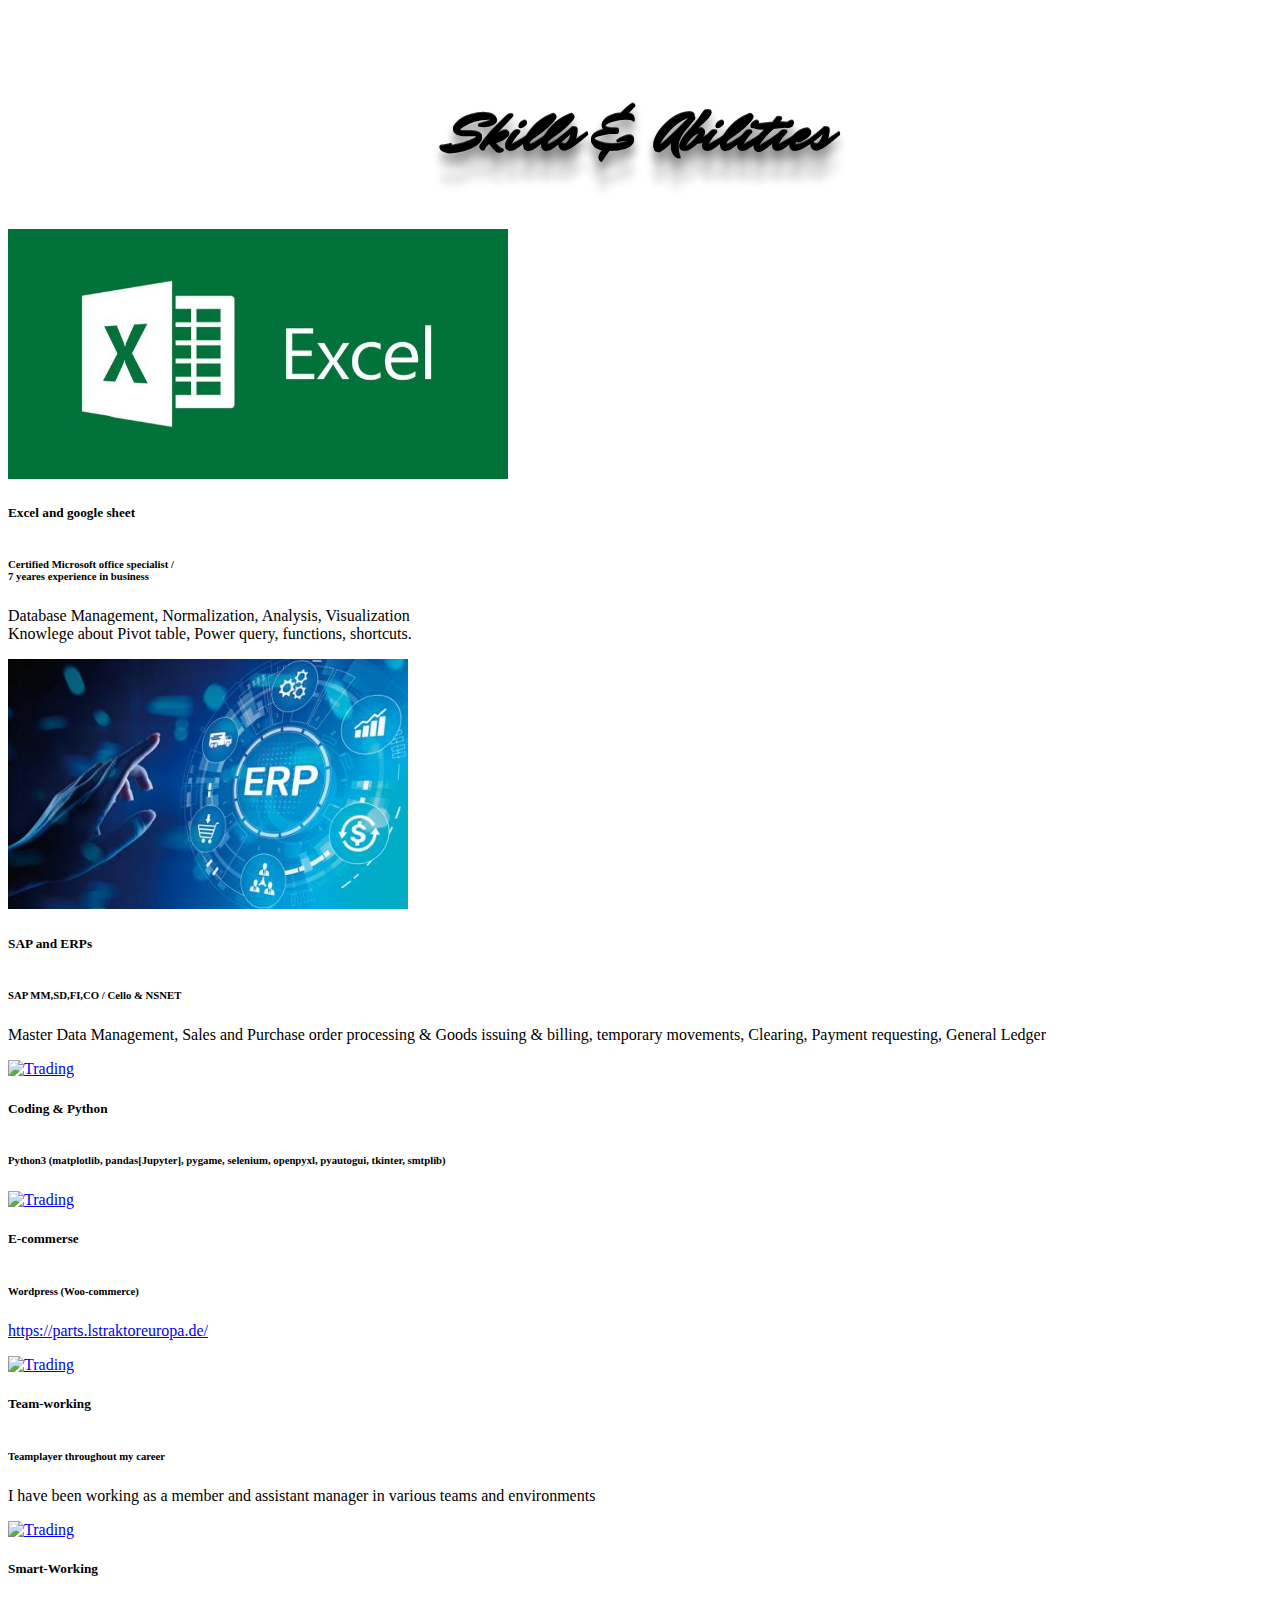
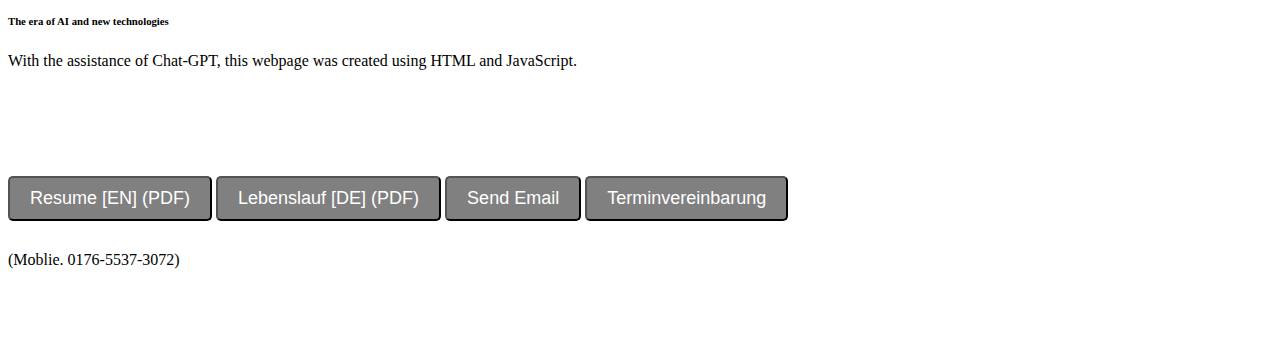
==== commit ffb61abd: "Add files via upload" ====
--- a/index.html
+++ b/index.html
@@ -23,6 +23,7 @@
       <h1>Before accessing the profile</h1>
       <p>I acknowledge and agree that all personal information and documents contained herein are confidential and the exclusive property of the owner. </p>
       <p>Any unauthorized use, disclosure, or exploitation of this information may result in legal consequences</p>
+      <input type="password" id="password-input" placeholder="Enter Password">
       <div id="popup-buttons">
         <button id="agree-button">Agree</button>
         <button id="disagree-button">Disagree</button>
@@ -40,6 +41,31 @@
         <li><a href="extension.html" target="_blank"><span style="color:red">Extensions</span></a></li>
         <li><a href="index_recruiter.html">Link for recruiter (contact removed)</a></li>
       </ul>
+      <ul id="audioList">
+        <li data-src="record(DE).m4a"><span style="color: red;">No interest to read ? (DE)</span></li>
+        <li data-src="record(EN).m4a"><span style="color: red;">No interest to read ? (EN)</span></li>
+    </ul>
+    
+    <audio id="audioPlayer" controls>
+        <source id="audioSource" src="" type="audio/mpeg">
+        Your browser does not support the audio element.
+    </audio>
+    
+    <script>
+        var audioList = document.getElementById("audioList");
+        var audioPlayer = document.getElementById("audioPlayer");
+        var audioSource = document.getElementById("audioSource");
+    
+        audioList.addEventListener("click", function(event) {
+            var target = event.target.closest("li");
+            if (target && target.dataset.src) {
+                audioSource.src = target.dataset.src;
+                audioPlayer.load();
+                audioPlayer.play();
+            }
+        });
+    </script>
+
     </nav>
 
     <div id="countdown">
--- a/style.css
+++ b/style.css
@@ -213,6 +213,9 @@
   header {
     position: static;
   }
+  .header {
+    margin-top: 2cm;
+  }
   #countdown {
     top: 80px; 
     position: static;
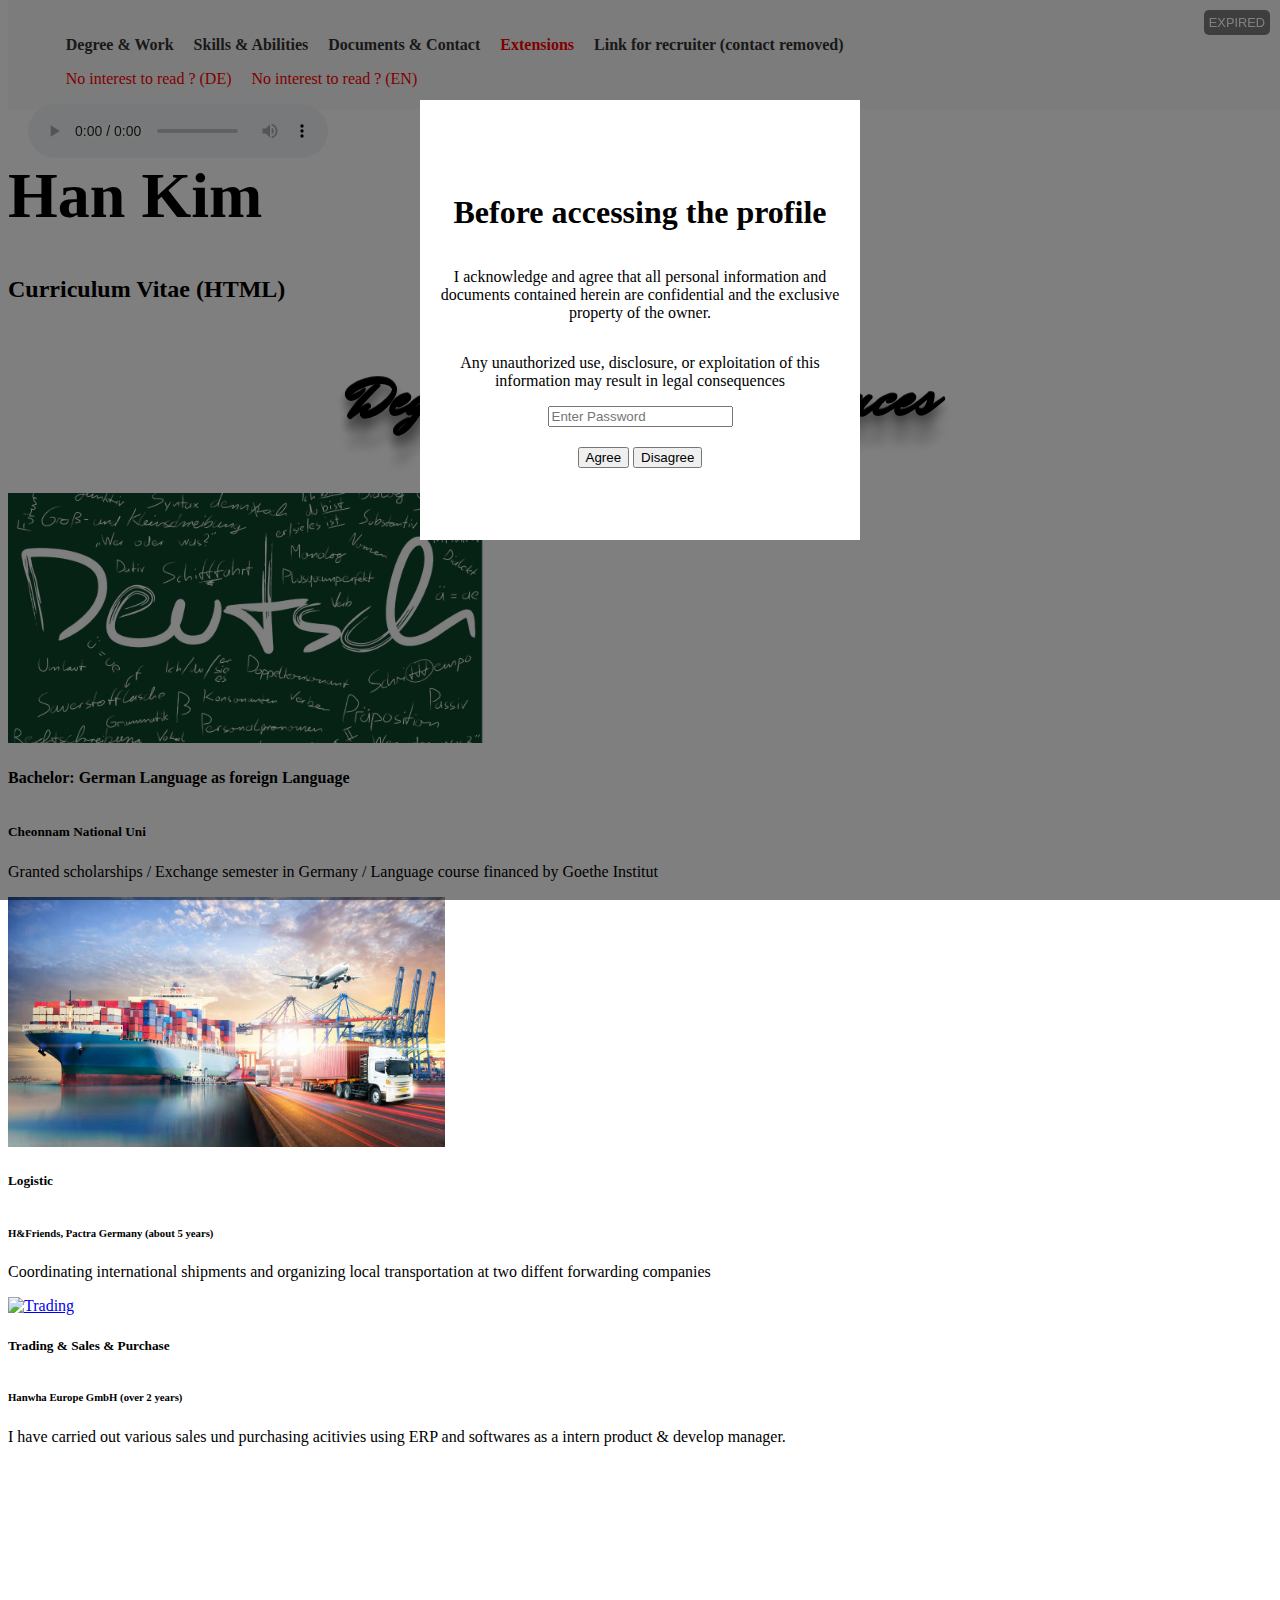
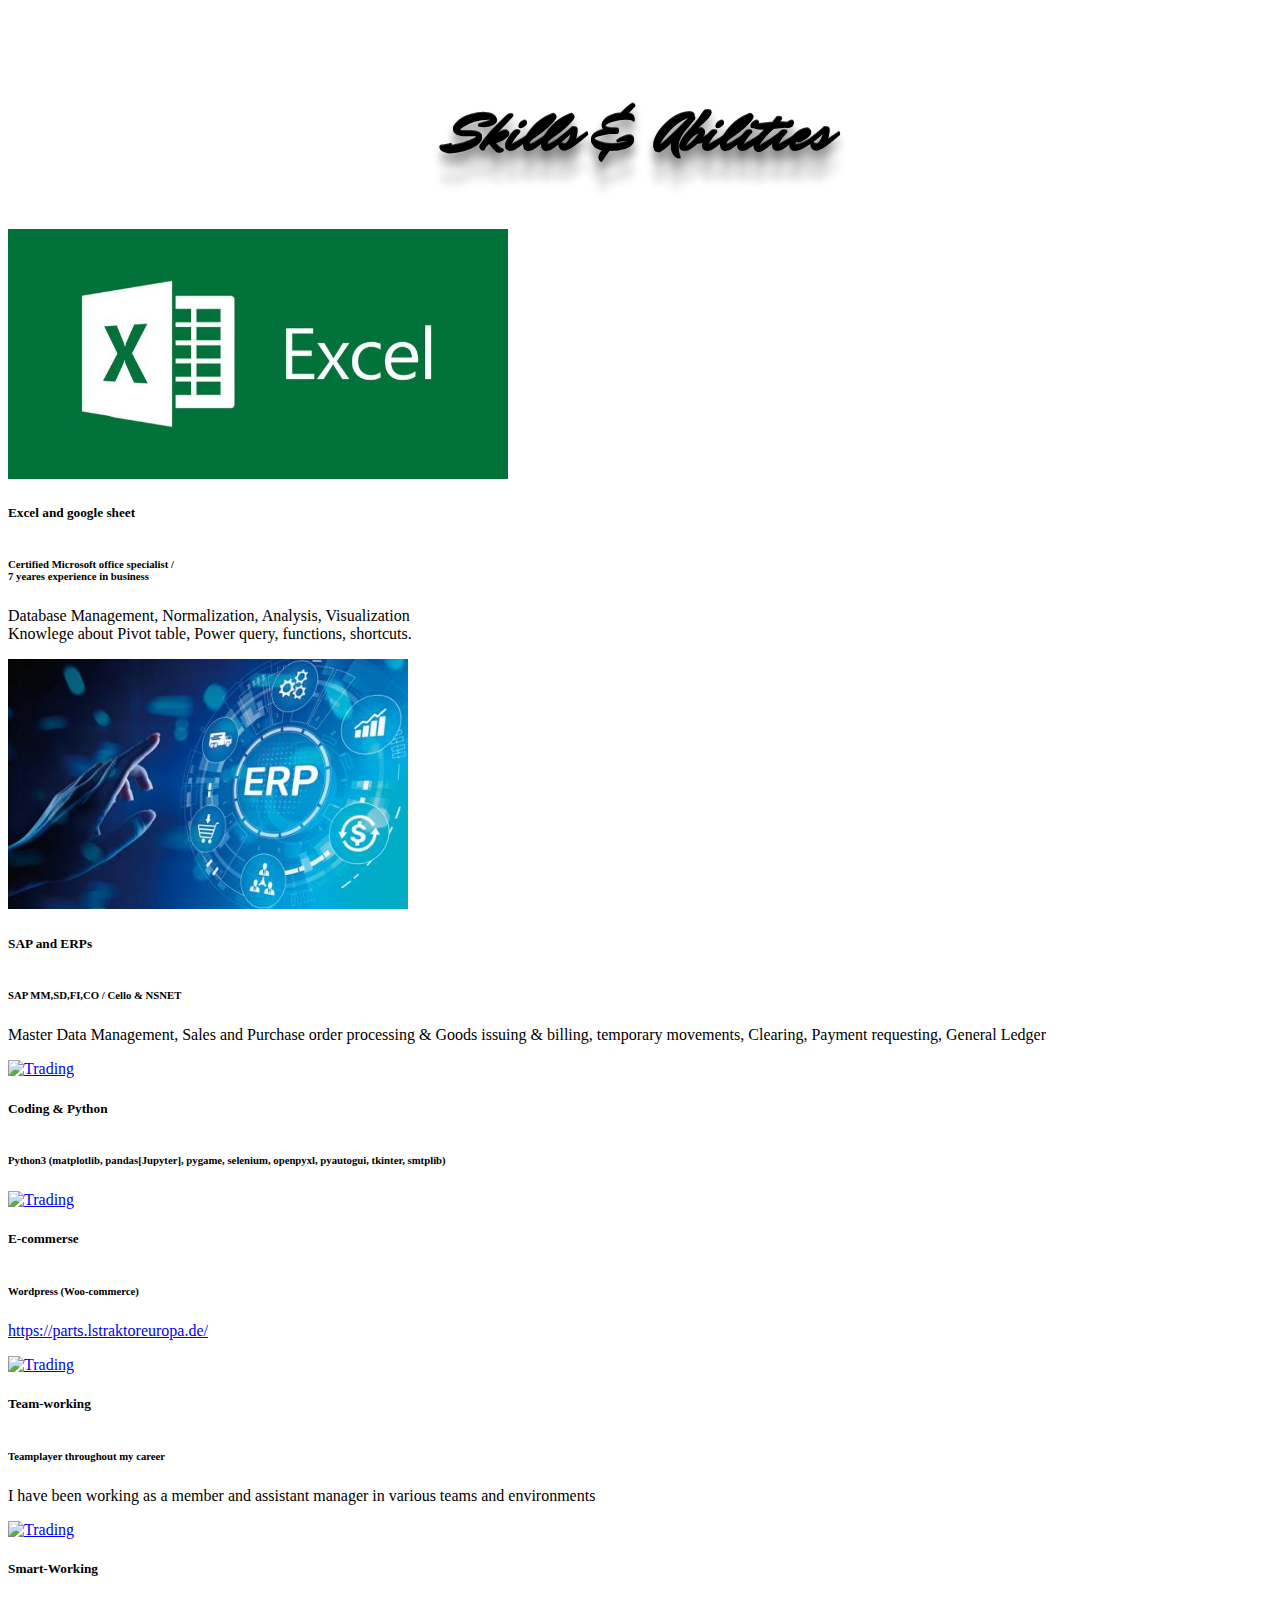
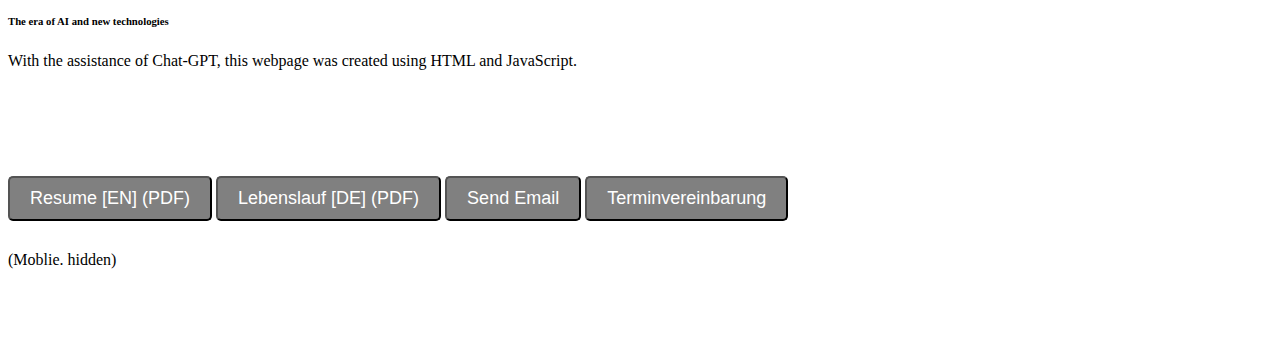
==== commit 61649c68: "Add files via upload" ====
--- a/index.html
+++ b/index.html
@@ -262,7 +262,7 @@
     <section id="CT">
       <div class="phone-number">
         <i class="fas fa-phone"></i>
-        <span>(Moblie. 0176-5537-3072)</span>
+        <span>(Moblie. hidden)</span>
       </div>
     </section>
 
